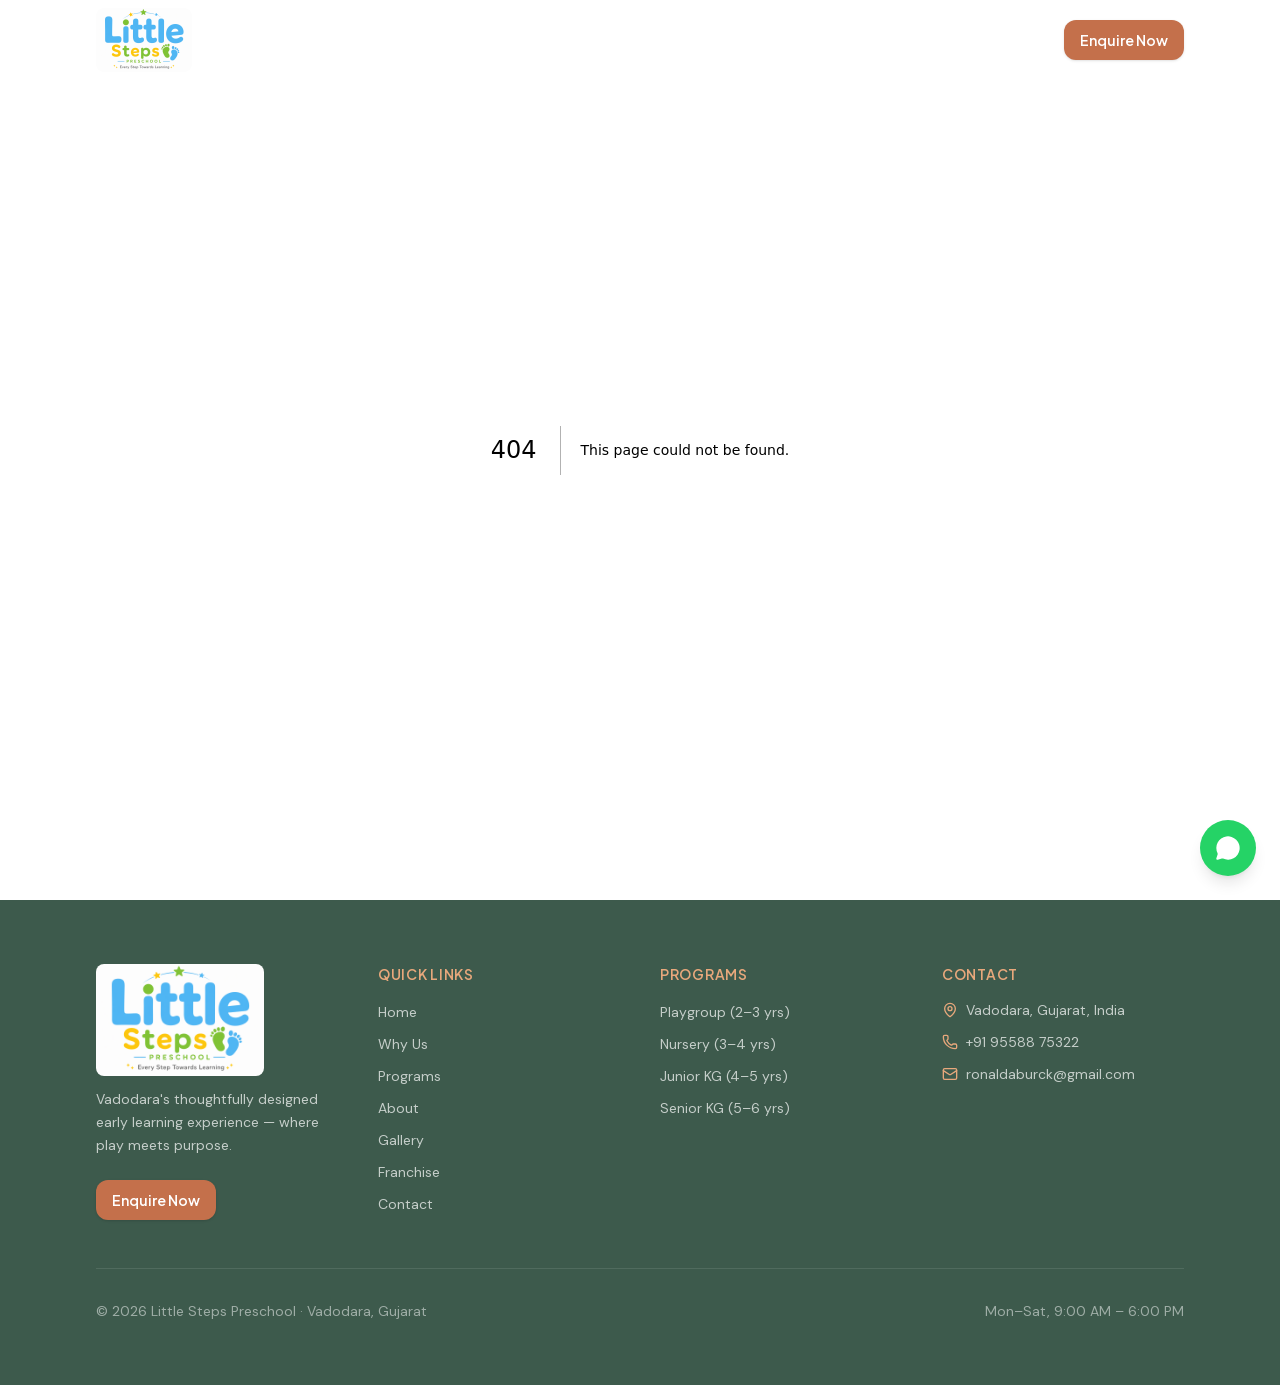
==== 404/index.html @ 7e593a02 "Initial commit" ====
<!DOCTYPE html><html lang="en-IN" class="fraunces_17a0dd88-module__ssbtvq__variable dm_sans_423a29f3-module__rloEhq__variable plus_jakarta_sans_2dc584d7-module__QfGPyW__variable scroll-smooth"><head><meta charSet="utf-8"/><meta name="viewport" content="width=device-width, initial-scale=1"/><link rel="preload" as="image" href="/images/brand/logo-full.png" fetchPriority="high"/><link rel="stylesheet" href="/_next/static/chunks/2g18uvmetubva.css" data-precedence="next"/><link rel="preload" as="script" fetchPriority="low" href="/_next/static/chunks/1jq4o6yq14o4c.js"/><script src="/_next/static/chunks/2imbn557mdp29.js" async=""></script><script src="/_next/static/chunks/3n7dm2ojtyzwn.js" async=""></script><script src="/_next/static/chunks/turbopack-0_ef9nardpfaq.js" async=""></script><script src="/_next/static/chunks/342ohno5mhzrk.js" async=""></script><script src="/_next/static/chunks/158myu8e_yme3.js" async=""></script><title>404: This page could not be found.</title><meta name="robots" content="noindex"/><meta name="next-size-adjust" content=""/><title>Little Steps Preschool Vadodara | Nursery &amp; Kindergarten</title><meta name="description" content="Little Steps Preschool in Vadodara offers play-based early learning for Playgroup to Sr. KG. Safe campus, caring educators. Enquire today or explore franchise opportunities in Gujarat."/><meta name="author" content="Little Steps Preschool"/><meta name="keywords" content="preschool in Vadodara,nursery school Vadodara,kindergarten Vadodara,early learning centre Vadodara,best preschool Vadodara,play school Vadodara,preschool franchise Gujarat,nursery franchise Vadodara,playgroup admission Vadodara,junior kg school Vadodara"/><meta name="robots" content="index, follow"/><meta property="og:title" content="Little Steps Preschool — Premium Early Learning in Vadodara"/><meta property="og:description" content="Little Steps Preschool in Vadodara offers play-based early learning for Playgroup to Sr. KG. Safe campus, caring educators. Enquire today or explore franchise opportunities in Gujarat."/><meta property="og:url" content="https://littlestepspreschool.in/"/><meta property="og:site_name" content="Little Steps Preschool"/><meta property="og:locale" content="en_IN"/><meta property="og:image" content="https://littlestepspreschool.in/images/og/og-image.png"/><meta property="og:image:width" content="1200"/><meta property="og:image:height" content="630"/><meta property="og:image:alt" content="Little Steps Preschool Vadodara"/><meta property="og:type" content="website"/><meta name="twitter:card" content="summary_large_image"/><meta name="twitter:title" content="Little Steps Preschool — Premium Early Learning in Vadodara"/><meta name="twitter:description" content="Play-based early learning in Vadodara for Playgroup to Sr. KG. Enquire today."/><meta name="twitter:image" content="https://littlestepspreschool.in/images/og/og-image.png"/><link rel="icon" href="/favicon.ico?favicon.2vob68tjqpejf.ico" sizes="256x256" type="image/x-icon"/><script src="/_next/static/chunks/0cz1d0mv5g_q7.js" noModule=""></script></head><body class="font-[family-name:var(--font-dm-sans)] antialiased"><div hidden=""><!--$--><!--/$--></div><script type="application/ld+json">{"@context":"https://schema.org","@graph":[{"@type":"EducationalOrganization","@id":"https://littlestepspreschool.in/#organization","name":"Little Steps Preschool","url":"https://littlestepspreschool.in","description":"Premium early learning in Vadodara for Playgroup to Sr. KG — nurturing curiosity, confidence, and care.","email":"ronaldaburck@gmail.com","telephone":"+91-9558875322","address":{"@type":"PostalAddress","addressLocality":"Vadodara","addressRegion":"Gujarat","addressCountry":"IN"},"areaServed":{"@type":"City","name":"Vadodara"}},{"@type":"LocalBusiness","@id":"https://littlestepspreschool.in/#localbusiness","name":"Little Steps Preschool","image":"https://littlestepspreschool.in/images/og/og-image.png","url":"https://littlestepspreschool.in","telephone":"+91-9558875322","email":"ronaldaburck@gmail.com","address":{"@type":"PostalAddress","addressLocality":"Vadodara","addressRegion":"Gujarat","addressCountry":"IN"},"openingHoursSpecification":{"@type":"OpeningHoursSpecification","dayOfWeek":["Monday","Tuesday","Wednesday","Thursday","Friday","Saturday"],"opens":"09:00","closes":"18:00"},"priceRange":"$$"},{"@type":"WebSite","@id":"https://littlestepspreschool.in/#website","url":"https://littlestepspreschool.in","name":"Little Steps Preschool","publisher":{"@id":"https://littlestepspreschool.in/#organization"}}]}</script><header class="fixed inset-x-0 top-0 z-50 transition-all duration-300 bg-transparent"><div class="section-container flex h-16 items-center justify-between sm:h-20"><button class="shrink-0" aria-label="Little Steps Preschool home"><img src="/images/brand/logo-full.png" alt="Little Steps Preschool — Every Step Towards Learning" class="rounded-lg object-contain h-12 w-auto max-w-[220px] sm:h-16 sm:max-w-[280px]" decoding="async" loading="eager" fetchPriority="high"/></button><nav class="hidden items-center gap-6 lg:flex" aria-label="Main navigation"><button class="font-button relative text-sm font-medium transition-colors after:absolute after:-bottom-1 after:left-0 after:h-0.5 after:w-0 after:bg-accent after:transition-all hover:after:w-full text-white/90 hover:text-white">Home</button><button class="font-button relative text-sm font-medium transition-colors after:absolute after:-bottom-1 after:left-0 after:h-0.5 after:w-0 after:bg-accent after:transition-all hover:after:w-full text-white/90 hover:text-white">Why Us</button><button class="font-button relative text-sm font-medium transition-colors after:absolute after:-bottom-1 after:left-0 after:h-0.5 after:w-0 after:bg-accent after:transition-all hover:after:w-full text-white/90 hover:text-white">Programs</button><button class="font-button relative text-sm font-medium transition-colors after:absolute after:-bottom-1 after:left-0 after:h-0.5 after:w-0 after:bg-accent after:transition-all hover:after:w-full text-white/90 hover:text-white">About</button><button class="font-button relative text-sm font-medium transition-colors after:absolute after:-bottom-1 after:left-0 after:h-0.5 after:w-0 after:bg-accent after:transition-all hover:after:w-full text-white/90 hover:text-white">Gallery</button><button class="font-button relative text-sm font-medium transition-colors after:absolute after:-bottom-1 after:left-0 after:h-0.5 after:w-0 after:bg-accent after:transition-all hover:after:w-full text-white/90 hover:text-white">Franchise</button><button class="font-button relative text-sm font-medium transition-colors after:absolute after:-bottom-1 after:left-0 after:h-0.5 after:w-0 after:bg-accent after:transition-all hover:after:w-full text-white/90 hover:text-white">Contact</button></nav><div class="hidden items-center gap-4 lg:flex"><a href="tel:9558875322" class="flex items-center gap-2 text-sm font-medium transition-colors text-white"><svg xmlns="http://www.w3.org/2000/svg" width="24" height="24" viewBox="0 0 24 24" fill="none" stroke="currentColor" stroke-width="2" stroke-linecap="round" stroke-linejoin="round" class="lucide lucide-phone h-4 w-4" aria-hidden="true"><path d="M13.832 16.568a1 1 0 0 0 1.213-.303l.355-.465A2 2 0 0 1 17 15h3a2 2 0 0 1 2 2v3a2 2 0 0 1-2 2A18 18 0 0 1 2 4a2 2 0 0 1 2-2h3a2 2 0 0 1 2 2v3a2 2 0 0 1-.8 1.6l-.468.351a1 1 0 0 0-.292 1.233 14 14 0 0 0 6.392 6.384"></path></svg>+91 95588 75322</a><button class="font-button inline-flex items-center justify-center gap-2 rounded-xl font-semibold transition-all duration-200 disabled:cursor-not-allowed disabled:opacity-60 bg-accent text-white hover:bg-[#b06342] active:scale-[0.98] shadow-sm min-h-10 px-4 py-2 text-sm">Enquire Now</button></div><button class="rounded-lg p-2 lg:hidden text-white" aria-label="Open menu"><svg xmlns="http://www.w3.org/2000/svg" width="24" height="24" viewBox="0 0 24 24" fill="none" stroke="currentColor" stroke-width="2" stroke-linecap="round" stroke-linejoin="round" class="lucide lucide-menu h-6 w-6" aria-hidden="true"><path d="M4 5h16"></path><path d="M4 12h16"></path><path d="M4 19h16"></path></svg></button></div></header><main><div style="font-family:system-ui,&quot;Segoe UI&quot;,Roboto,Helvetica,Arial,sans-serif,&quot;Apple Color Emoji&quot;,&quot;Segoe UI Emoji&quot;;height:100vh;text-align:center;display:flex;flex-direction:column;align-items:center;justify-content:center"><div><style>body{color:#000;background:#fff;margin:0}.next-error-h1{border-right:1px solid rgba(0,0,0,.3)}@media (prefers-color-scheme:dark){body{color:#fff;background:#000}.next-error-h1{border-right:1px solid rgba(255,255,255,.3)}}</style><h1 class="next-error-h1" style="display:inline-block;margin:0 20px 0 0;padding:0 23px 0 0;font-size:24px;font-weight:500;vertical-align:top;line-height:49px">404</h1><div style="display:inline-block"><h2 style="font-size:14px;font-weight:400;line-height:49px;margin:0">This page could not be found.</h2></div></div></div><!--$--><!--/$--></main><footer class="bg-primary-dark text-white"><div class="section-container py-16"><div class="grid gap-10 sm:grid-cols-2 lg:grid-cols-4"><div><img src="/images/brand/logo-full.png" alt="Little Steps Preschool — Every Step Towards Learning" class="rounded-lg object-contain h-24 w-auto max-w-[320px] sm:h-28" decoding="async" loading="lazy"/><p class="mt-3 text-sm leading-relaxed text-white/70">Vadodara&#x27;s thoughtfully designed early learning experience — where play meets purpose.</p><button class="font-button inline-flex items-center justify-center gap-2 rounded-xl font-semibold transition-all duration-200 disabled:cursor-not-allowed disabled:opacity-60 bg-accent text-white hover:bg-[#b06342] active:scale-[0.98] shadow-sm min-h-10 px-4 py-2 text-sm mt-6">Enquire Now</button></div><div><p class="font-button text-sm font-semibold uppercase tracking-wider text-accent-soft">Quick Links</p><ul class="mt-4 space-y-2"><li><button class="text-sm text-white/70 transition-colors hover:text-white">Home</button></li><li><button class="text-sm text-white/70 transition-colors hover:text-white">Why Us</button></li><li><button class="text-sm text-white/70 transition-colors hover:text-white">Programs</button></li><li><button class="text-sm text-white/70 transition-colors hover:text-white">About</button></li><li><button class="text-sm text-white/70 transition-colors hover:text-white">Gallery</button></li><li><button class="text-sm text-white/70 transition-colors hover:text-white">Franchise</button></li><li><button class="text-sm text-white/70 transition-colors hover:text-white">Contact</button></li></ul></div><div><p class="font-button text-sm font-semibold uppercase tracking-wider text-accent-soft">Programs</p><ul class="mt-4 space-y-2"><li><button class="text-sm text-white/70 transition-colors hover:text-white">Playgroup<!-- --> (<!-- -->2–3 yrs<!-- -->)</button></li><li><button class="text-sm text-white/70 transition-colors hover:text-white">Nursery<!-- --> (<!-- -->3–4 yrs<!-- -->)</button></li><li><button class="text-sm text-white/70 transition-colors hover:text-white">Junior KG<!-- --> (<!-- -->4–5 yrs<!-- -->)</button></li><li><button class="text-sm text-white/70 transition-colors hover:text-white">Senior KG<!-- --> (<!-- -->5–6 yrs<!-- -->)</button></li></ul></div><div><p class="font-button text-sm font-semibold uppercase tracking-wider text-accent-soft">Contact</p><ul class="mt-4 space-y-3"><li class="flex items-start gap-2 text-sm text-white/70"><svg xmlns="http://www.w3.org/2000/svg" width="24" height="24" viewBox="0 0 24 24" fill="none" stroke="currentColor" stroke-width="2" stroke-linecap="round" stroke-linejoin="round" class="lucide lucide-map-pin mt-0.5 h-4 w-4 shrink-0 text-accent-soft" aria-hidden="true"><path d="M20 10c0 4.993-5.539 10.193-7.399 11.799a1 1 0 0 1-1.202 0C9.539 20.193 4 14.993 4 10a8 8 0 0 1 16 0"></path><circle cx="12" cy="10" r="3"></circle></svg>Vadodara, Gujarat, India</li><li><a href="tel:9558875322" class="flex items-center gap-2 text-sm text-white/70 transition-colors hover:text-white"><svg xmlns="http://www.w3.org/2000/svg" width="24" height="24" viewBox="0 0 24 24" fill="none" stroke="currentColor" stroke-width="2" stroke-linecap="round" stroke-linejoin="round" class="lucide lucide-phone h-4 w-4 shrink-0 text-accent-soft" aria-hidden="true"><path d="M13.832 16.568a1 1 0 0 0 1.213-.303l.355-.465A2 2 0 0 1 17 15h3a2 2 0 0 1 2 2v3a2 2 0 0 1-2 2A18 18 0 0 1 2 4a2 2 0 0 1 2-2h3a2 2 0 0 1 2 2v3a2 2 0 0 1-.8 1.6l-.468.351a1 1 0 0 0-.292 1.233 14 14 0 0 0 6.392 6.384"></path></svg>+91 95588 75322</a></li><li><a href="mailto:ronaldaburck@gmail.com" class="flex items-center gap-2 text-sm text-white/70 transition-colors hover:text-white"><svg xmlns="http://www.w3.org/2000/svg" width="24" height="24" viewBox="0 0 24 24" fill="none" stroke="currentColor" stroke-width="2" stroke-linecap="round" stroke-linejoin="round" class="lucide lucide-mail h-4 w-4 shrink-0 text-accent-soft" aria-hidden="true"><path d="m22 7-8.991 5.727a2 2 0 0 1-2.009 0L2 7"></path><rect x="2" y="4" width="20" height="16" rx="2"></rect></svg>ronaldaburck@gmail.com</a></li></ul></div></div><div class="mt-12 flex flex-col items-center justify-between gap-4 border-t border-white/10 pt-8 sm:flex-row"><p class="text-sm text-white/50">© <!-- -->2026<!-- --> <!-- -->Little Steps Preschool<!-- --> · Vadodara, Gujarat</p><p class="text-sm text-white/50">Mon–Sat, 9:00 AM – 6:00 PM</p></div></div></footer><a href="https://wa.me/919558875322" target="_blank" rel="noopener noreferrer" aria-label="Chat on WhatsApp" class="fixed bottom-6 right-6 z-50 flex h-14 w-14 items-center justify-center rounded-full bg-[#25D366] text-white shadow-lg transition-transform hover:scale-105 hover:shadow-xl"><svg xmlns="http://www.w3.org/2000/svg" width="24" height="24" viewBox="0 0 24 24" fill="white" stroke="currentColor" stroke-width="0" stroke-linecap="round" stroke-linejoin="round" class="lucide lucide-message-circle h-7 w-7" aria-hidden="true"><path d="M2.992 16.342a2 2 0 0 1 .094 1.167l-1.065 3.29a1 1 0 0 0 1.236 1.168l3.413-.998a2 2 0 0 1 1.099.092 10 10 0 1 0-4.777-4.719"></path></svg></a><script src="/_next/static/chunks/1jq4o6yq14o4c.js" id="_R_" async=""></script><script>(self.__next_f=self.__next_f||[]).push([0])</script><script>self.__next_f.push([1,"1:\"$Sreact.fragment\"\n3:I[93983,[\"/_next/static/chunks/342ohno5mhzrk.js\",\"/_next/static/chunks/158myu8e_yme3.js\"],\"Header\"]\n4:I[39756,[\"/_next/static/chunks/342ohno5mhzrk.js\",\"/_next/static/chunks/158myu8e_yme3.js\"],\"default\"]\n5:I[37457,[\"/_next/static/chunks/342ohno5mhzrk.js\",\"/_next/static/chunks/158myu8e_yme3.js\"],\"default\"]\n6:I[87392,[\"/_next/static/chunks/342ohno5mhzrk.js\",\"/_next/static/chunks/158myu8e_yme3.js\"],\"Footer\"]\n7:I[26175,[\"/_next/static/chunks/342ohno5mhzrk.js\",\"/_next/static/chunks/158myu8e_yme3.js\"],\"WhatsAppFab\"]\ne:I[68027,[\"/_next/static/chunks/342ohno5mhzrk.js\",\"/_next/static/chunks/158myu8e_yme3.js\"],\"default\",1]\n:HL[\"/_next/static/chunks/2g18uvmetubva.css\",\"style\"]\n2:T542,{\"@context\":\"https://schema.org\",\"@graph\":[{\"@type\":\"EducationalOrganization\",\"@id\":\"https://littlestepspreschool.in/#organization\",\"name\":\"Little Steps Preschool\",\"url\":\"https://littlestepspreschool.in\",\"description\":\"Premium early learning in Vadodara for Playgroup to Sr. KG — nurturing curiosity, confidence, and care.\",\"email\":\"ronaldaburck@gmail.com\",\"telephone\":\"+91-9558875322\",\"address\":{\"@type\":\"PostalAddress\",\"addressLocality\":\"Vadodara\",\"addressRegion\":\"Gujarat\",\"addressCountry\":\"IN\"},\"areaServed\":{\"@type\":\"City\",\"name\":\"Vadodara\"}},{\"@type\":\"LocalBusiness\",\"@id\":\"https://littlestepspreschool.in/#localbusiness\",\"name\":\"Little Steps Preschool\",\"image\":\"https://littlestepspreschool.in/images/og/og-image.png\",\"url\":\"https://littlestepspreschool.in\",\"telephone\":\"+91-9558875322\",\"email\":\"ronaldaburck@gmail.com\",\"address\":{\"@type\":\"PostalAddress\",\"addressLocality\":\"Vadodara\",\"addressRegion\":\"Gujarat\",\"addressCountry\":\"IN\"},\"openingHoursSpecification\":{\"@type\":\"OpeningHoursSpecification\",\"dayOfWeek\":[\"Monday\",\"Tuesday\",\"Wednesday\",\"Thursday\",\"Friday\",\"Saturday\"],\"opens\":\"09:00\",\"closes\":\"18:00\"},\"priceRange\":\"$$\"},{\"@type\":\"WebSite\",\"@id\":\"https://littlestepspreschool.in/#website\",\"url\":\"https://littlestepspreschool.in\",\"name\":\"Little Steps Preschool\",\"publisher\":{\"@id\":\"https://littlestepspreschool.in/#organization\"}}]}"])</script><script>self.__next_f.push([1,"0:{\"P\":null,\"c\":[\"\",\"_not-found\",\"\"],\"q\":\"\",\"i\":false,\"f\":[[[\"\",{\"children\":[\"/_not-found\",{\"children\":[\"__PAGE__\",{}]}]},\"$undefined\",\"$undefined\",16],[[\"$\",\"$1\",\"c\",{\"children\":[[[\"$\",\"link\",\"0\",{\"rel\":\"stylesheet\",\"href\":\"/_next/static/chunks/2g18uvmetubva.css\",\"precedence\":\"next\",\"crossOrigin\":\"$undefined\",\"nonce\":\"$undefined\"}],[\"$\",\"script\",\"script-0\",{\"src\":\"/_next/static/chunks/342ohno5mhzrk.js\",\"async\":true,\"nonce\":\"$undefined\"}],[\"$\",\"script\",\"script-1\",{\"src\":\"/_next/static/chunks/158myu8e_yme3.js\",\"async\":true,\"nonce\":\"$undefined\"}]],[\"$\",\"html\",null,{\"lang\":\"en-IN\",\"className\":\"fraunces_17a0dd88-module__ssbtvq__variable dm_sans_423a29f3-module__rloEhq__variable plus_jakarta_sans_2dc584d7-module__QfGPyW__variable scroll-smooth\",\"children\":[\"$\",\"body\",null,{\"className\":\"font-[family-name:var(--font-dm-sans)] antialiased\",\"children\":[[\"$\",\"script\",null,{\"type\":\"application/ld+json\",\"dangerouslySetInnerHTML\":{\"__html\":\"$2\"}}],[\"$\",\"$L3\",null,{}],[\"$\",\"main\",null,{\"children\":[\"$\",\"$L4\",null,{\"parallelRouterKey\":\"children\",\"error\":\"$undefined\",\"errorStyles\":\"$undefined\",\"errorScripts\":\"$undefined\",\"template\":[\"$\",\"$L5\",null,{}],\"templateStyles\":\"$undefined\",\"templateScripts\":\"$undefined\",\"notFound\":[[[\"$\",\"title\",null,{\"children\":\"404: This page could not be found.\"}],[\"$\",\"div\",null,{\"style\":{\"fontFamily\":\"system-ui,\\\"Segoe UI\\\",Roboto,Helvetica,Arial,sans-serif,\\\"Apple Color Emoji\\\",\\\"Segoe UI Emoji\\\"\",\"height\":\"100vh\",\"textAlign\":\"center\",\"display\":\"flex\",\"flexDirection\":\"column\",\"alignItems\":\"center\",\"justifyContent\":\"center\"},\"children\":[\"$\",\"div\",null,{\"children\":[[\"$\",\"style\",null,{\"dangerouslySetInnerHTML\":{\"__html\":\"body{color:#000;background:#fff;margin:0}.next-error-h1{border-right:1px solid rgba(0,0,0,.3)}@media (prefers-color-scheme:dark){body{color:#fff;background:#000}.next-error-h1{border-right:1px solid rgba(255,255,255,.3)}}\"}}],[\"$\",\"h1\",null,{\"className\":\"next-error-h1\",\"style\":{\"display\":\"inline-block\",\"margin\":\"0 20px 0 0\",\"padding\":\"0 23px 0 0\",\"fontSize\":24,\"fontWeight\":500,\"verticalAlign\":\"top\",\"lineHeight\":\"49px\"},\"children\":404}],[\"$\",\"div\",null,{\"style\":{\"display\":\"inline-block\"},\"children\":[\"$\",\"h2\",null,{\"style\":{\"fontSize\":14,\"fontWeight\":400,\"lineHeight\":\"49px\",\"margin\":0},\"children\":\"This page could not be found.\"}]}]]}]}]],[]],\"forbidden\":\"$undefined\",\"unauthorized\":\"$undefined\"}]}],[\"$\",\"$L6\",null,{}],[\"$\",\"$L7\",null,{}]]}]}]]}],{\"children\":[[\"$\",\"$1\",\"c\",{\"children\":[null,[\"$\",\"$L4\",null,{\"parallelRouterKey\":\"children\",\"error\":\"$undefined\",\"errorStyles\":\"$undefined\",\"errorScripts\":\"$undefined\",\"template\":[\"$\",\"$L5\",null,{}],\"templateStyles\":\"$undefined\",\"templateScripts\":\"$undefined\",\"notFound\":\"$undefined\",\"forbidden\":\"$undefined\",\"unauthorized\":\"$undefined\"}]]}],{\"children\":[[\"$\",\"$1\",\"c\",{\"children\":[[[\"$\",\"title\",null,{\"children\":\"404: This page could not be found.\"}],[\"$\",\"div\",null,{\"style\":\"$0:f:0:1:0:props:children:1:props:children:props:children:2:props:children:props:notFound:0:1:props:style\",\"children\":[\"$\",\"div\",null,{\"children\":[\"$L8\",\"$L9\",\"$La\"]}]}]],null,\"$Lb\"]}],{},null,false,null]},null,false,\"$@c\"]},null,false,null],\"$Ld\",false]],\"m\":\"$undefined\",\"G\":[\"$e\",[\"$Lf\"]],\"S\":true,\"h\":null,\"s\":\"$undefined\",\"l\":\"$undefined\",\"p\":\"$undefined\",\"d\":\"$undefined\",\"b\":\"AVJTWPAK3lLNCCNe3ng-6\"}\n"])</script><script>self.__next_f.push([1,"10:I[97367,[\"/_next/static/chunks/342ohno5mhzrk.js\",\"/_next/static/chunks/158myu8e_yme3.js\"],\"OutletBoundary\"]\n11:\"$Sreact.suspense\"\n14:I[97367,[\"/_next/static/chunks/342ohno5mhzrk.js\",\"/_next/static/chunks/158myu8e_yme3.js\"],\"ViewportBoundary\"]\n16:I[97367,[\"/_next/static/chunks/342ohno5mhzrk.js\",\"/_next/static/chunks/158myu8e_yme3.js\"],\"MetadataBoundary\"]\n8:[\"$\",\"style\",null,{\"dangerouslySetInnerHTML\":{\"__html\":\"body{color:#000;background:#fff;margin:0}.next-error-h1{border-right:1px solid rgba(0,0,0,.3)}@media (prefers-color-scheme:dark){body{color:#fff;background:#000}.next-error-h1{border-right:1px solid rgba(255,255,255,.3)}}\"}}]\n9:[\"$\",\"h1\",null,{\"className\":\"next-error-h1\",\"style\":\"$0:f:0:1:0:props:children:1:props:children:props:children:2:props:children:props:notFound:0:1:props:children:props:children:1:props:style\",\"children\":404}]\na:[\"$\",\"div\",null,{\"style\":\"$0:f:0:1:0:props:children:1:props:children:props:children:2:props:children:props:notFound:0:1:props:children:props:children:2:props:style\",\"children\":[\"$\",\"h2\",null,{\"style\":\"$0:f:0:1:0:props:children:1:props:children:props:children:2:props:children:props:notFound:0:1:props:children:props:children:2:props:children:props:style\",\"children\":\"This page could not be found.\"}]}]\nb:[\"$\",\"$L10\",null,{\"children\":[\"$\",\"$11\",null,{\"name\":\"Next.MetadataOutlet\",\"children\":\"$@12\"}]}]\n13:[]\nc:\"$W13\"\nd:[\"$\",\"$1\",\"h\",{\"children\":[[\"$\",\"meta\",null,{\"name\":\"robots\",\"content\":\"noindex\"}],[\"$\",\"$L14\",null,{\"children\":\"$L15\"}],[\"$\",\"div\",null,{\"hidden\":true,\"children\":[\"$\",\"$L16\",null,{\"children\":[\"$\",\"$11\",null,{\"name\":\"Next.Metadata\",\"children\":\"$L17\"}]}]}],[\"$\",\"meta\",null,{\"name\":\"next-size-adjust\",\"content\":\"\"}]]}]\nf:[\"$\",\"link\",\"0\",{\"rel\":\"stylesheet\",\"href\":\"/_next/static/chunks/2g18uvmetubva.css\",\"precedence\":\"next\",\"crossOrigin\":\"$undefined\",\"nonce\":\"$undefined\"}]\n"])</script><script>self.__next_f.push([1,"15:[[\"$\",\"meta\",\"0\",{\"charSet\":\"utf-8\"}],[\"$\",\"meta\",\"1\",{\"name\":\"viewport\",\"content\":\"width=device-width, initial-scale=1\"}]]\n"])</script><script>self.__next_f.push([1,"18:I[27201,[\"/_next/static/chunks/342ohno5mhzrk.js\",\"/_next/static/chunks/158myu8e_yme3.js\"],\"IconMark\"]\n12:null\n"])</script><script>self.__next_f.push([1,"17:[[\"$\",\"title\",\"0\",{\"children\":\"Little Steps Preschool Vadodara | Nursery \u0026 Kindergarten\"}],[\"$\",\"meta\",\"1\",{\"name\":\"description\",\"content\":\"Little Steps Preschool in Vadodara offers play-based early learning for Playgroup to Sr. KG. Safe campus, caring educators. Enquire today or explore franchise opportunities in Gujarat.\"}],[\"$\",\"meta\",\"2\",{\"name\":\"author\",\"content\":\"Little Steps Preschool\"}],[\"$\",\"meta\",\"3\",{\"name\":\"keywords\",\"content\":\"preschool in Vadodara,nursery school Vadodara,kindergarten Vadodara,early learning centre Vadodara,best preschool Vadodara,play school Vadodara,preschool franchise Gujarat,nursery franchise Vadodara,playgroup admission Vadodara,junior kg school Vadodara\"}],[\"$\",\"meta\",\"4\",{\"name\":\"robots\",\"content\":\"index, follow\"}],[\"$\",\"meta\",\"5\",{\"property\":\"og:title\",\"content\":\"Little Steps Preschool — Premium Early Learning in Vadodara\"}],[\"$\",\"meta\",\"6\",{\"property\":\"og:description\",\"content\":\"Little Steps Preschool in Vadodara offers play-based early learning for Playgroup to Sr. KG. Safe campus, caring educators. Enquire today or explore franchise opportunities in Gujarat.\"}],[\"$\",\"meta\",\"7\",{\"property\":\"og:url\",\"content\":\"https://littlestepspreschool.in/\"}],[\"$\",\"meta\",\"8\",{\"property\":\"og:site_name\",\"content\":\"Little Steps Preschool\"}],[\"$\",\"meta\",\"9\",{\"property\":\"og:locale\",\"content\":\"en_IN\"}],[\"$\",\"meta\",\"10\",{\"property\":\"og:image\",\"content\":\"https://littlestepspreschool.in/images/og/og-image.png\"}],[\"$\",\"meta\",\"11\",{\"property\":\"og:image:width\",\"content\":\"1200\"}],[\"$\",\"meta\",\"12\",{\"property\":\"og:image:height\",\"content\":\"630\"}],[\"$\",\"meta\",\"13\",{\"property\":\"og:image:alt\",\"content\":\"Little Steps Preschool Vadodara\"}],[\"$\",\"meta\",\"14\",{\"property\":\"og:type\",\"content\":\"website\"}],[\"$\",\"meta\",\"15\",{\"name\":\"twitter:card\",\"content\":\"summary_large_image\"}],[\"$\",\"meta\",\"16\",{\"name\":\"twitter:title\",\"content\":\"Little Steps Preschool — Premium Early Learning in Vadodara\"}],[\"$\",\"meta\",\"17\",{\"name\":\"twitter:description\",\"content\":\"Play-based early learning in Vadodara for Playgroup to Sr. KG. Enquire today.\"}],[\"$\",\"meta\",\"18\",{\"name\":\"twitter:image\",\"content\":\"https://littlestepspreschool.in/images/og/og-image.png\"}],[\"$\",\"link\",\"19\",{\"rel\":\"icon\",\"href\":\"/favicon.ico?favicon.2vob68tjqpejf.ico\",\"sizes\":\"256x256\",\"type\":\"image/x-icon\"}],[\"$\",\"$L18\",\"20\",{}]]\n"])</script></body></html>
---- _next/static/chunks/2g18uvmetubva.css ----
@font-face{font-family:Fraunces;font-style:normal;font-weight:600;font-display:swap;src:url(../media/1e219c03c996efbd-s.2qo5md4hn_gum.woff2)format("woff2");unicode-range:U+102-103,U+110-111,U+128-129,U+168-169,U+1A0-1A1,U+1AF-1B0,U+300-301,U+303-304,U+308-309,U+323,U+329,U+1EA0-1EF9,U+20AB}@font-face{font-family:Fraunces;font-style:normal;font-weight:600;font-display:swap;src:url(../media/b35b0dbffda7f2c4-s.1d9rlgtqyj_-l.woff2)format("woff2");unicode-range:U+100-2BA,U+2BD-2C5,U+2C7-2CC,U+2CE-2D7,U+2DD-2FF,U+304,U+308,U+329,U+1D00-1DBF,U+1E00-1E9F,U+1EF2-1EFF,U+2020,U+20A0-20AB,U+20AD-20C0,U+2113,U+2C60-2C7F,U+A720-A7FF}@font-face{font-family:Fraunces;font-style:normal;font-weight:600;font-display:swap;src:url(../media/03bda585a99c6450-s.p.32sris142tqlb.woff2)format("woff2");unicode-range:U+??,U+131,U+152-153,U+2BB-2BC,U+2C6,U+2DA,U+2DC,U+304,U+308,U+329,U+2000-206F,U+20AC,U+2122,U+2191,U+2193,U+2212,U+2215,U+FEFF,U+FFFD}@font-face{font-family:Fraunces;font-style:normal;font-weight:700;font-display:swap;src:url(../media/1e219c03c996efbd-s.2qo5md4hn_gum.woff2)format("woff2");unicode-range:U+102-103,U+110-111,U+128-129,U+168-169,U+1A0-1A1,U+1AF-1B0,U+300-301,U+303-304,U+308-309,U+323,U+329,U+1EA0-1EF9,U+20AB}@font-face{font-family:Fraunces;font-style:normal;font-weight:700;font-display:swap;src:url(../media/b35b0dbffda7f2c4-s.1d9rlgtqyj_-l.woff2)format("woff2");unicode-range:U+100-2BA,U+2BD-2C5,U+2C7-2CC,U+2CE-2D7,U+2DD-2FF,U+304,U+308,U+329,U+1D00-1DBF,U+1E00-1E9F,U+1EF2-1EFF,U+2020,U+20A0-20AB,U+20AD-20C0,U+2113,U+2C60-2C7F,U+A720-A7FF}@font-face{font-family:Fraunces;font-style:normal;font-weight:700;font-display:swap;src:url(../media/03bda585a99c6450-s.p.32sris142tqlb.woff2)format("woff2");unicode-range:U+??,U+131,U+152-153,U+2BB-2BC,U+2C6,U+2DA,U+2DC,U+304,U+308,U+329,U+2000-206F,U+20AC,U+2122,U+2191,U+2193,U+2212,U+2215,U+FEFF,U+FFFD}@font-face{font-family:Fraunces Fallback;src:local(Times New Roman);ascent-override:84.71%;descent-override:22.09%;line-gap-override:0.0%;size-adjust:115.45%}.fraunces_17a0dd88-module__ssbtvq__className{font-family:Fraunces,Fraunces Fallback;font-style:normal}.fraunces_17a0dd88-module__ssbtvq__variable{--font-fraunces:"Fraunces", "Fraunces Fallback"}
@font-face{font-family:DM Sans;font-style:normal;font-weight:400;font-display:swap;src:url(../media/c3cb240f9c892514-s.3z_x6eowsw16y.woff2)format("woff2");unicode-range:U+100-2BA,U+2BD-2C5,U+2C7-2CC,U+2CE-2D7,U+2DD-2FF,U+304,U+308,U+329,U+1D00-1DBF,U+1E00-1E9F,U+1EF2-1EFF,U+2020,U+20A0-20AB,U+20AD-20C0,U+2113,U+2C60-2C7F,U+A720-A7FF}@font-face{font-family:DM Sans;font-style:normal;font-weight:400;font-display:swap;src:url(../media/5c285b27cdda1fe8-s.p.2_mbdogr7ni8i.woff2)format("woff2");unicode-range:U+??,U+131,U+152-153,U+2BB-2BC,U+2C6,U+2DA,U+2DC,U+304,U+308,U+329,U+2000-206F,U+20AC,U+2122,U+2191,U+2193,U+2212,U+2215,U+FEFF,U+FFFD}@font-face{font-family:DM Sans;font-style:normal;font-weight:500;font-display:swap;src:url(../media/c3cb240f9c892514-s.3z_x6eowsw16y.woff2)format("woff2");unicode-range:U+100-2BA,U+2BD-2C5,U+2C7-2CC,U+2CE-2D7,U+2DD-2FF,U+304,U+308,U+329,U+1D00-1DBF,U+1E00-1E9F,U+1EF2-1EFF,U+2020,U+20A0-20AB,U+20AD-20C0,U+2113,U+2C60-2C7F,U+A720-A7FF}@font-face{font-family:DM Sans;font-style:normal;font-weight:500;font-display:swap;src:url(../media/5c285b27cdda1fe8-s.p.2_mbdogr7ni8i.woff2)format("woff2");unicode-range:U+??,U+131,U+152-153,U+2BB-2BC,U+2C6,U+2DA,U+2DC,U+304,U+308,U+329,U+2000-206F,U+20AC,U+2122,U+2191,U+2193,U+2212,U+2215,U+FEFF,U+FFFD}@font-face{font-family:DM Sans Fallback;src:local(Arial);ascent-override:94.9%;descent-override:29.66%;line-gap-override:0.0%;size-adjust:104.53%}.dm_sans_423a29f3-module__rloEhq__className{font-family:DM Sans,DM Sans Fallback;font-style:normal}.dm_sans_423a29f3-module__rloEhq__variable{--font-dm-sans:"DM Sans", "DM Sans Fallback"}
@font-face{font-family:Plus Jakarta Sans;font-style:normal;font-weight:600;font-display:swap;src:url(../media/0b1dc8ddaa74ba49-s.0e__wj8580tc5.woff2)format("woff2");unicode-range:U+460-52F,U+1C80-1C8A,U+20B4,U+2DE0-2DFF,U+A640-A69F,U+FE2E-FE2F}@font-face{font-family:Plus Jakarta Sans;font-style:normal;font-weight:600;font-display:swap;src:url(../media/e629b5bc06499d58-s.10u7vx61f1ie7.woff2)format("woff2");unicode-range:U+102-103,U+110-111,U+128-129,U+168-169,U+1A0-1A1,U+1AF-1B0,U+300-301,U+303-304,U+308-309,U+323,U+329,U+1EA0-1EF9,U+20AB}@font-face{font-family:Plus Jakarta Sans;font-style:normal;font-weight:600;font-display:swap;src:url(../media/1a099d89ee94ee96-s.35a5cae5tspm2.woff2)format("woff2");unicode-range:U+100-2BA,U+2BD-2C5,U+2C7-2CC,U+2CE-2D7,U+2DD-2FF,U+304,U+308,U+329,U+1D00-1DBF,U+1E00-1E9F,U+1EF2-1EFF,U+2020,U+20A0-20AB,U+20AD-20C0,U+2113,U+2C60-2C7F,U+A720-A7FF}@font-face{font-family:Plus Jakarta Sans;font-style:normal;font-weight:600;font-display:swap;src:url(../media/fba5a26ea33df6a3-s.p.18rizl4rsrl42.woff2)format("woff2");unicode-range:U+??,U+131,U+152-153,U+2BB-2BC,U+2C6,U+2DA,U+2DC,U+304,U+308,U+329,U+2000-206F,U+20AC,U+2122,U+2191,U+2193,U+2212,U+2215,U+FEFF,U+FFFD}@font-face{font-family:Plus Jakarta Sans;font-style:normal;font-weight:700;font-display:swap;src:url(../media/0b1dc8ddaa74ba49-s.0e__wj8580tc5.woff2)format("woff2");unicode-range:U+460-52F,U+1C80-1C8A,U+20B4,U+2DE0-2DFF,U+A640-A69F,U+FE2E-FE2F}@font-face{font-family:Plus Jakarta Sans;font-style:normal;font-weight:700;font-display:swap;src:url(../media/e629b5bc06499d58-s.10u7vx61f1ie7.woff2)format("woff2");unicode-range:U+102-103,U+110-111,U+128-129,U+168-169,U+1A0-1A1,U+1AF-1B0,U+300-301,U+303-304,U+308-309,U+323,U+329,U+1EA0-1EF9,U+20AB}@font-face{font-family:Plus Jakarta Sans;font-style:normal;font-weight:700;font-display:swap;src:url(../media/1a099d89ee94ee96-s.35a5cae5tspm2.woff2)format("woff2");unicode-range:U+100-2BA,U+2BD-2C5,U+2C7-2CC,U+2CE-2D7,U+2DD-2FF,U+304,U+308,U+329,U+1D00-1DBF,U+1E00-1E9F,U+1EF2-1EFF,U+2020,U+20A0-20AB,U+20AD-20C0,U+2113,U+2C60-2C7F,U+A720-A7FF}@font-face{font-family:Plus Jakarta Sans;font-style:normal;font-weight:700;font-display:swap;src:url(../media/fba5a26ea33df6a3-s.p.18rizl4rsrl42.woff2)format("woff2");unicode-range:U+??,U+131,U+152-153,U+2BB-2BC,U+2C6,U+2DA,U+2DC,U+304,U+308,U+329,U+2000-206F,U+20AC,U+2122,U+2191,U+2193,U+2212,U+2215,U+FEFF,U+FFFD}@font-face{font-family:Plus Jakarta Sans Fallback;src:local(Arial);ascent-override:98.88%;descent-override:21.15%;line-gap-override:0.0%;size-adjust:104.98%}.plus_jakarta_sans_2dc584d7-module__QfGPyW__className{font-family:Plus Jakarta Sans,Plus Jakarta Sans Fallback;font-style:normal}.plus_jakarta_sans_2dc584d7-module__QfGPyW__variable{--font-plus-jakarta:"Plus Jakarta Sans", "Plus Jakarta Sans Fallback"}
@layer properties{@supports (((-webkit-hyphens:none)) and (not (margin-trim:inline))) or ((-moz-orient:inline) and (not (color:rgb(from red r g b)))){*,:before,:after,::backdrop{--tw-translate-x:0;--tw-translate-y:0;--tw-translate-z:0;--tw-rotate-x:initial;--tw-rotate-y:initial;--tw-rotate-z:initial;--tw-skew-x:initial;--tw-skew-y:initial;--tw-scroll-snap-strictness:proximity;--tw-space-y-reverse:0;--tw-border-style:solid;--tw-gradient-position:initial;--tw-gradient-from:#0000;--tw-gradient-via:#0000;--tw-gradient-to:#0000;--tw-gradient-stops:initial;--tw-gradient-via-stops:initial;--tw-gradient-from-position:0%;--tw-gradient-via-position:50%;--tw-gradient-to-position:100%;--tw-leading:initial;--tw-font-weight:initial;--tw-tracking:initial;--tw-shadow:0 0 #0000;--tw-shadow-color:initial;--tw-shadow-alpha:100%;--tw-inset-shadow:0 0 #0000;--tw-inset-shadow-color:initial;--tw-inset-shadow-alpha:100%;--tw-ring-color:initial;--tw-ring-shadow:0 0 #0000;--tw-inset-ring-color:initial;--tw-inset-ring-shadow:0 0 #0000;--tw-ring-inset:initial;--tw-ring-offset-width:0px;--tw-ring-offset-color:#fff;--tw-ring-offset-shadow:0 0 #0000;--tw-outline-style:solid;--tw-blur:initial;--tw-brightness:initial;--tw-contrast:initial;--tw-grayscale:initial;--tw-hue-rotate:initial;--tw-invert:initial;--tw-opacity:initial;--tw-saturate:initial;--tw-sepia:initial;--tw-drop-shadow:initial;--tw-drop-shadow-color:initial;--tw-drop-shadow-alpha:100%;--tw-drop-shadow-size:initial;--tw-backdrop-blur:initial;--tw-backdrop-brightness:initial;--tw-backdrop-contrast:initial;--tw-backdrop-grayscale:initial;--tw-backdrop-hue-rotate:initial;--tw-backdrop-invert:initial;--tw-backdrop-opacity:initial;--tw-backdrop-saturate:initial;--tw-backdrop-sepia:initial;--tw-duration:initial;--tw-ease:initial;--tw-scale-x:1;--tw-scale-y:1;--tw-scale-z:1;--tw-content:""}}}@layer theme{:root,:host{--font-sans:ui-sans-serif, system-ui, sans-serif, "Apple Color Emoji", "Segoe UI Emoji", "Segoe UI Symbol", "Noto Color Emoji";--font-mono:ui-monospace, SFMono-Regular, Menlo, Monaco, Consolas, "Liberation Mono", "Courier New", monospace;--color-red-50:#fef2f2;--color-red-600:#e40014;--color-black:#000;--color-white:#fff;--spacing:.25rem;--container-2xl:42rem;--container-4xl:56rem;--container-6xl:72rem;--text-xs:.75rem;--text-xs--line-height:calc(1 / .75);--text-sm:.875rem;--text-sm--line-height:calc(1.25 / .875);--text-base:1rem;--text-base--line-height:calc(1.5 / 1);--text-lg:1.125rem;--text-lg--line-height:calc(1.75 / 1.125);--text-xl:1.25rem;--text-xl--line-height:calc(1.75 / 1.25);--text-2xl:1.5rem;--text-2xl--line-height:calc(2 / 1.5);--text-3xl:1.875rem;--text-3xl--line-height:calc(2.25 / 1.875);--text-4xl:2.25rem;--text-4xl--line-height:calc(2.5 / 2.25);--text-5xl:3rem;--text-5xl--line-height:1;--text-6xl:3.75rem;--text-6xl--line-height:1;--font-weight-medium:500;--font-weight-semibold:600;--font-weight-bold:700;--tracking-tight:-.025em;--tracking-wider:.05em;--leading-tight:1.25;--leading-relaxed:1.625;--radius-lg:.5rem;--radius-xl:.75rem;--radius-2xl:1rem;--radius-3xl:1.5rem;--ease-in:cubic-bezier(.4, 0, 1, 1);--ease-out:cubic-bezier(0, 0, .2, 1);--ease-in-out:cubic-bezier(.4, 0, .2, 1);--animate-spin:spin 1s linear infinite;--blur-sm:8px;--blur-md:12px;--default-transition-duration:.15s;--default-transition-timing-function:cubic-bezier(.4, 0, .2, 1);--default-font-family:var(--font-sans);--default-mono-font-family:var(--font-mono);--color-primary:#5b8a72;--color-background:#fdfbf7;--color-card:#fff;--color-card-border:#e5e0d8;--color-text:#2c2c2c;--font-heading:var(--font-fraunces);--font-body:var(--font-dm-sans);--font-button:var(--font-plus-jakarta)}@supports (color:lab(0% 0 0)){:root,:host{--color-red-50:lab(96.5005% 4.18511 1.52329);--color-red-600:lab(48.4493% 77.4328 61.5452)}}}@layer base{*,:after,:before,::backdrop{box-sizing:border-box;border:0 solid;margin:0;padding:0}::file-selector-button{box-sizing:border-box;border:0 solid;margin:0;padding:0}html,:host{-webkit-text-size-adjust:100%;tab-size:4;line-height:1.5;font-family:var(--default-font-family,ui-sans-serif, system-ui, sans-serif, "Apple Color Emoji", "Segoe UI Emoji", "Segoe UI Symbol", "Noto Color Emoji");font-feature-settings:var(--default-font-feature-settings,normal);font-variation-settings:var(--default-font-variation-settings,normal);-webkit-tap-highlight-color:transparent}hr{height:0;color:inherit;border-top-width:1px}abbr:where([title]){-webkit-text-decoration:underline dotted;text-decoration:underline dotted}h1,h2,h3,h4,h5,h6{font-size:inherit;font-weight:inherit}a{color:inherit;-webkit-text-decoration:inherit;-webkit-text-decoration:inherit;-webkit-text-decoration:inherit;-webkit-text-decoration:inherit;text-decoration:inherit}b,strong{font-weight:bolder}code,kbd,samp,pre{font-family:var(--default-mono-font-family,ui-monospace, SFMono-Regular, Menlo, Monaco, Consolas, "Liberation Mono", "Courier New", monospace);font-feature-settings:var(--default-mono-font-feature-settings,normal);font-variation-settings:var(--default-mono-font-variation-settings,normal);font-size:1em}small{font-size:80%}sub,sup{vertical-align:baseline;font-size:75%;line-height:0;position:relative}sub{bottom:-.25em}sup{top:-.5em}table{text-indent:0;border-color:inherit;border-collapse:collapse}:-moz-focusring{outline:auto}progress{vertical-align:baseline}summary{display:list-item}ol,ul,menu{list-style:none}img,svg,video,canvas,audio,iframe,embed,object{vertical-align:middle;display:block}img,video{max-width:100%;height:auto}button,input,select,optgroup,textarea{font:inherit;font-feature-settings:inherit;font-variation-settings:inherit;letter-spacing:inherit;color:inherit;opacity:1;background-color:#0000;border-radius:0}::file-selector-button{font:inherit;font-feature-settings:inherit;font-variation-settings:inherit;letter-spacing:inherit;color:inherit;opacity:1;background-color:#0000;border-radius:0}:where(select:is([multiple],[size])) optgroup{font-weight:bolder}:where(select:is([multiple],[size])) optgroup option{padding-inline-start:20px}::file-selector-button{margin-inline-end:4px}::placeholder{opacity:1}@supports (not ((-webkit-appearance:-apple-pay-button))) or (contain-intrinsic-size:1px){::placeholder{color:currentColor}@supports (color:color-mix(in lab, red, red)){::placeholder{color:color-mix(in oklab, currentcolor 50%, transparent)}}}textarea{resize:vertical}::-webkit-search-decoration{-webkit-appearance:none}::-webkit-date-and-time-value{min-height:1lh;text-align:inherit}::-webkit-datetime-edit{display:inline-flex}::-webkit-datetime-edit-fields-wrapper{padding:0}::-webkit-datetime-edit{padding-block:0}::-webkit-datetime-edit-year-field{padding-block:0}::-webkit-datetime-edit-month-field{padding-block:0}::-webkit-datetime-edit-day-field{padding-block:0}::-webkit-datetime-edit-hour-field{padding-block:0}::-webkit-datetime-edit-minute-field{padding-block:0}::-webkit-datetime-edit-second-field{padding-block:0}::-webkit-datetime-edit-millisecond-field{padding-block:0}::-webkit-datetime-edit-meridiem-field{padding-block:0}::-webkit-calendar-picker-indicator{line-height:1}:-moz-ui-invalid{box-shadow:none}button,input:where([type=button],[type=reset],[type=submit]){appearance:button}::file-selector-button{appearance:button}::-webkit-inner-spin-button{height:auto}::-webkit-outer-spin-button{height:auto}[hidden]:where(:not([hidden=until-found])){display:none!important}}@layer components;@layer utilities{.visible{visibility:visible}.sr-only{clip-path:inset(50%);white-space:nowrap;border-width:0;width:1px;height:1px;margin:-1px;padding:0;position:absolute;overflow:hidden}.absolute{position:absolute}.fixed{position:fixed}.relative{position:relative}.static{position:static}.sticky{position:sticky}.inset-0{inset:calc(var(--spacing) * 0)}.inset-x-0{inset-inline:calc(var(--spacing) * 0)}.-top-4{top:calc(var(--spacing) * -4)}.top-0{top:calc(var(--spacing) * 0)}.top-1{top:calc(var(--spacing) * 1)}.top-4{top:calc(var(--spacing) * 4)}.-right-4{right:calc(var(--spacing) * -4)}.right-4{right:calc(var(--spacing) * 4)}.right-6{right:calc(var(--spacing) * 6)}.bottom-4{bottom:calc(var(--spacing) * 4)}.bottom-6{bottom:calc(var(--spacing) * 6)}.bottom-8{bottom:calc(var(--spacing) * 8)}.-left-5{left:calc(var(--spacing) * -5)}.left-1\/2{left:50%}.left-4{left:calc(var(--spacing) * 4)}.z-10{z-index:10}.z-50{z-index:50}.z-\[100\]{z-index:100}.mx-auto{margin-inline:auto}.mt-0\.5{margin-top:calc(var(--spacing) * .5)}.mt-1{margin-top:calc(var(--spacing) * 1)}.mt-2{margin-top:calc(var(--spacing) * 2)}.mt-3{margin-top:calc(var(--spacing) * 3)}.mt-4{margin-top:calc(var(--spacing) * 4)}.mt-6{margin-top:calc(var(--spacing) * 6)}.mt-8{margin-top:calc(var(--spacing) * 8)}.mt-10{margin-top:calc(var(--spacing) * 10)}.mt-12{margin-top:calc(var(--spacing) * 12)}.mt-16{margin-top:calc(var(--spacing) * 16)}.mb-1\.5{margin-bottom:calc(var(--spacing) * 1.5)}.mb-3{margin-bottom:calc(var(--spacing) * 3)}.mb-4{margin-bottom:calc(var(--spacing) * 4)}.mb-6{margin-bottom:calc(var(--spacing) * 6)}.mb-8{margin-bottom:calc(var(--spacing) * 8)}.mb-12{margin-bottom:calc(var(--spacing) * 12)}.block{display:block}.contents{display:contents}.flex{display:flex}.grid{display:grid}.hidden{display:none}.inline{display:inline}.inline-block{display:inline-block}.inline-flex{display:inline-flex}.aspect-\[4\/3\]{aspect-ratio:4/3}.h-2{height:calc(var(--spacing) * 2)}.h-4{height:calc(var(--spacing) * 4)}.h-5{height:calc(var(--spacing) * 5)}.h-6{height:calc(var(--spacing) * 6)}.h-7{height:calc(var(--spacing) * 7)}.h-8{height:calc(var(--spacing) * 8)}.h-10{height:calc(var(--spacing) * 10)}.h-11{height:calc(var(--spacing) * 11)}.h-12{height:calc(var(--spacing) * 12)}.h-14{height:calc(var(--spacing) * 14)}.h-16{height:calc(var(--spacing) * 16)}.h-20{height:calc(var(--spacing) * 20)}.h-24{height:calc(var(--spacing) * 24)}.h-full{height:100%}.max-h-\[85vh\]{max-height:85vh}.min-h-10{min-height:calc(var(--spacing) * 10)}.min-h-12{min-height:calc(var(--spacing) * 12)}.min-h-14{min-height:calc(var(--spacing) * 14)}.min-h-screen{min-height:100vh}.w-2{width:calc(var(--spacing) * 2)}.w-4{width:calc(var(--spacing) * 4)}.w-5{width:calc(var(--spacing) * 5)}.w-6{width:calc(var(--spacing) * 6)}.w-7{width:calc(var(--spacing) * 7)}.w-8{width:calc(var(--spacing) * 8)}.w-10{width:calc(var(--spacing) * 10)}.w-12{width:calc(var(--spacing) * 12)}.w-14{width:calc(var(--spacing) * 14)}.w-\[280px\]{width:280px}.w-auto{width:auto}.w-full{width:100%}.max-w-2xl{max-width:var(--container-2xl)}.max-w-4xl{max-width:var(--container-4xl)}.max-w-\[200px\]{max-width:200px}.max-w-\[220px\]{max-width:220px}.max-w-\[280px\]{max-width:280px}.max-w-\[320px\]{max-width:320px}.flex-1{flex:1}.shrink-0{flex-shrink:0}.grow{flex-grow:1}.-translate-x-1\/2{--tw-translate-x:calc(calc(1 / 2 * 100%) * -1);translate:var(--tw-translate-x) var(--tw-translate-y)}.transform{transform:var(--tw-rotate-x,) var(--tw-rotate-y,) var(--tw-rotate-z,) var(--tw-skew-x,) var(--tw-skew-y,)}.animate-spin{animation:var(--animate-spin)}.resize{resize:both}.resize-none{resize:none}.snap-x{scroll-snap-type:x var(--tw-scroll-snap-strictness)}.snap-mandatory{--tw-scroll-snap-strictness:mandatory}.snap-start{scroll-snap-align:start}.scroll-mt-20{scroll-margin-top:calc(var(--spacing) * 20)}.list-inside{list-style-position:inside}.list-disc{list-style-type:disc}.columns-2{columns:2}.break-inside-avoid{break-inside:avoid}.grid-cols-2{grid-template-columns:repeat(2,minmax(0,1fr))}.grid-cols-3{grid-template-columns:repeat(3,minmax(0,1fr))}.flex-col{flex-direction:column}.flex-wrap{flex-wrap:wrap}.items-center{align-items:center}.items-end{align-items:flex-end}.items-start{align-items:flex-start}.justify-between{justify-content:space-between}.justify-center{justify-content:center}.gap-1{gap:calc(var(--spacing) * 1)}.gap-2{gap:calc(var(--spacing) * 2)}.gap-3{gap:calc(var(--spacing) * 3)}.gap-4{gap:calc(var(--spacing) * 4)}.gap-6{gap:calc(var(--spacing) * 6)}.gap-8{gap:calc(var(--spacing) * 8)}.gap-10{gap:calc(var(--spacing) * 10)}.gap-12{gap:calc(var(--spacing) * 12)}:where(.space-y-0>:not(:last-child)){--tw-space-y-reverse:0;margin-block-start:calc(calc(var(--spacing) * 0) * var(--tw-space-y-reverse));margin-block-end:calc(calc(var(--spacing) * 0) * calc(1 - var(--tw-space-y-reverse)))}:where(.space-y-1>:not(:last-child)){--tw-space-y-reverse:0;margin-block-start:calc(calc(var(--spacing) * 1) * var(--tw-space-y-reverse));margin-block-end:calc(calc(var(--spacing) * 1) * calc(1 - var(--tw-space-y-reverse)))}:where(.space-y-2>:not(:last-child)){--tw-space-y-reverse:0;margin-block-start:calc(calc(var(--spacing) * 2) * var(--tw-space-y-reverse));margin-block-end:calc(calc(var(--spacing) * 2) * calc(1 - var(--tw-space-y-reverse)))}:where(.space-y-3>:not(:last-child)){--tw-space-y-reverse:0;margin-block-start:calc(calc(var(--spacing) * 3) * var(--tw-space-y-reverse));margin-block-end:calc(calc(var(--spacing) * 3) * calc(1 - var(--tw-space-y-reverse)))}:where(.space-y-4>:not(:last-child)){--tw-space-y-reverse:0;margin-block-start:calc(calc(var(--spacing) * 4) * var(--tw-space-y-reverse));margin-block-end:calc(calc(var(--spacing) * 4) * calc(1 - var(--tw-space-y-reverse)))}:where(.space-y-5>:not(:last-child)){--tw-space-y-reverse:0;margin-block-start:calc(calc(var(--spacing) * 5) * var(--tw-space-y-reverse));margin-block-end:calc(calc(var(--spacing) * 5) * calc(1 - var(--tw-space-y-reverse)))}:where(.space-y-6>:not(:last-child)){--tw-space-y-reverse:0;margin-block-start:calc(calc(var(--spacing) * 6) * var(--tw-space-y-reverse));margin-block-end:calc(calc(var(--spacing) * 6) * calc(1 - var(--tw-space-y-reverse)))}:where(.space-y-8>:not(:last-child)){--tw-space-y-reverse:0;margin-block-start:calc(calc(var(--spacing) * 8) * var(--tw-space-y-reverse));margin-block-end:calc(calc(var(--spacing) * 8) * calc(1 - var(--tw-space-y-reverse)))}.overflow-hidden{overflow:hidden}.overflow-x-auto{overflow-x:auto}.scroll-smooth{scroll-behavior:smooth}.rounded-2xl{border-radius:var(--radius-2xl)}.rounded-3xl{border-radius:var(--radius-3xl)}.rounded-full{border-radius:3.40282e38px}.rounded-lg{border-radius:var(--radius-lg)}.rounded-xl{border-radius:var(--radius-xl)}.border{border-style:var(--tw-border-style);border-width:1px}.border-2{border-style:var(--tw-border-style);border-width:2px}.border-t{border-top-style:var(--tw-border-style);border-top-width:1px}.border-b{border-bottom-style:var(--tw-border-style);border-bottom-width:1px}.border-l-4{border-left-style:var(--tw-border-style);border-left-width:4px}.border-accent{border-color:#c4704b}.border-card-border{border-color:#e5e0d8}.border-primary{border-color:#5b8a72}.border-primary\/20{border-color:#5b8a7233;border-color:lab(53.5652% -20.8249 7.58297/.2)}.border-white\/10{border-color:#ffffff1a}@supports (color:color-mix(in lab, red, red)){.border-white\/10{border-color:color-mix(in oklab, var(--color-white) 10%, transparent)}}.border-white\/25{border-color:#ffffff40}@supports (color:color-mix(in lab, red, red)){.border-white\/25{border-color:color-mix(in oklab, var(--color-white) 25%, transparent)}}.border-white\/80{border-color:#fffc}@supports (color:color-mix(in lab, red, red)){.border-white\/80{border-color:color-mix(in oklab, var(--color-white) 80%, transparent)}}.bg-\[\#25D366\]{background-color:#25d366}.bg-accent{background-color:#c4704b}.bg-accent-soft\/30{background-color:#e8a87c4d;background-color:lab(74.3477% 20.5332 32.5043/.3)}.bg-background{background-color:#fdfbf7}.bg-background-alt{background-color:#eef4f0}.bg-black\/90{background-color:#000000e6}@supports (color:color-mix(in lab, red, red)){.bg-black\/90{background-color:color-mix(in oklab, var(--color-black) 90%, transparent)}}.bg-primary{background-color:#5b8a72}.bg-primary-dark{background-color:#3d5a4c}.bg-primary\/5{background-color:#5b8a720d;background-color:lab(53.5652% -20.8249 7.58297/.05)}.bg-primary\/10{background-color:#5b8a721a;background-color:lab(53.5652% -20.8249 7.58297/.1)}.bg-primary\/30{background-color:#5b8a724d;background-color:lab(53.5652% -20.8249 7.58297/.3)}.bg-red-50{background-color:var(--color-red-50)}.bg-secondary{background-color:#f7f2ea}.bg-transparent{background-color:#0000}.bg-white{background-color:var(--color-white)}.bg-white\/5{background-color:#ffffff0d}@supports (color:color-mix(in lab, red, red)){.bg-white\/5{background-color:color-mix(in oklab, var(--color-white) 5%, transparent)}}.bg-white\/10{background-color:#ffffff1a}@supports (color:color-mix(in lab, red, red)){.bg-white\/10{background-color:color-mix(in oklab, var(--color-white) 10%, transparent)}}.bg-white\/15{background-color:#ffffff26}@supports (color:color-mix(in lab, red, red)){.bg-white\/15{background-color:color-mix(in oklab, var(--color-white) 15%, transparent)}}.bg-white\/95{background-color:#fffffff2}@supports (color:color-mix(in lab, red, red)){.bg-white\/95{background-color:color-mix(in oklab, var(--color-white) 95%, transparent)}}.bg-gradient-to-t{--tw-gradient-position:to top in oklab;background-image:linear-gradient(var(--tw-gradient-stops))}.from-primary-dark\/60{--tw-gradient-from:#3d5a4c99;--tw-gradient-stops:var(--tw-gradient-via-stops,var(--tw-gradient-position), var(--tw-gradient-from) var(--tw-gradient-from-position), var(--tw-gradient-to) var(--tw-gradient-to-position))}@supports (color:lab(0% 0 0)){.from-primary-dark\/60{--tw-gradient-from:lab(35.608% -13.8037 4.49904/.6)}}.from-primary-dark\/80{--tw-gradient-from:#3d5a4ccc;--tw-gradient-stops:var(--tw-gradient-via-stops,var(--tw-gradient-position), var(--tw-gradient-from) var(--tw-gradient-from-position), var(--tw-gradient-to) var(--tw-gradient-to-position))}@supports (color:lab(0% 0 0)){.from-primary-dark\/80{--tw-gradient-from:lab(35.608% -13.8037 4.49904/.8)}}.via-primary-dark\/20{--tw-gradient-via:#3d5a4c33;--tw-gradient-via-stops:var(--tw-gradient-position), var(--tw-gradient-from) var(--tw-gradient-from-position), var(--tw-gradient-via) var(--tw-gradient-via-position), var(--tw-gradient-to) var(--tw-gradient-to-position);--tw-gradient-stops:var(--tw-gradient-via-stops)}@supports (color:lab(0% 0 0)){.via-primary-dark\/20{--tw-gradient-via:lab(35.608% -13.8037 4.49904/.2)}}.to-transparent{--tw-gradient-to:transparent;--tw-gradient-stops:var(--tw-gradient-via-stops,var(--tw-gradient-position), var(--tw-gradient-from) var(--tw-gradient-from-position), var(--tw-gradient-to) var(--tw-gradient-to-position))}.fill-accent{fill:#c4704b}.object-contain{object-fit:contain}.object-cover{object-fit:cover}.p-2{padding:calc(var(--spacing) * 2)}.p-3{padding:calc(var(--spacing) * 3)}.p-4{padding:calc(var(--spacing) * 4)}.p-5{padding:calc(var(--spacing) * 5)}.p-6{padding:calc(var(--spacing) * 6)}.p-8{padding:calc(var(--spacing) * 8)}.px-3{padding-inline:calc(var(--spacing) * 3)}.px-4{padding-inline:calc(var(--spacing) * 4)}.px-6{padding-inline:calc(var(--spacing) * 6)}.px-8{padding-inline:calc(var(--spacing) * 8)}.py-1{padding-block:calc(var(--spacing) * 1)}.py-1\.5{padding-block:calc(var(--spacing) * 1.5)}.py-2{padding-block:calc(var(--spacing) * 2)}.py-3{padding-block:calc(var(--spacing) * 3)}.py-4{padding-block:calc(var(--spacing) * 4)}.py-8{padding-block:calc(var(--spacing) * 8)}.py-16{padding-block:calc(var(--spacing) * 16)}.py-20{padding-block:calc(var(--spacing) * 20)}.py-32{padding-block:calc(var(--spacing) * 32)}.pt-8{padding-top:calc(var(--spacing) * 8)}.pt-28{padding-top:calc(var(--spacing) * 28)}.pb-4{padding-bottom:calc(var(--spacing) * 4)}.pb-8{padding-bottom:calc(var(--spacing) * 8)}.pl-4{padding-left:calc(var(--spacing) * 4)}.pl-8{padding-left:calc(var(--spacing) * 8)}.text-center{text-align:center}.text-left{text-align:left}.font-\[family-name\:var\(--font-dm-sans\)\]{font-family:var(--font-dm-sans)}.font-button{font-family:var(--font-plus-jakarta)}.font-heading{font-family:var(--font-fraunces)}.text-2xl{font-size:var(--text-2xl);line-height:var(--tw-leading,var(--text-2xl--line-height))}.text-3xl{font-size:var(--text-3xl);line-height:var(--tw-leading,var(--text-3xl--line-height))}.text-4xl{font-size:var(--text-4xl);line-height:var(--tw-leading,var(--text-4xl--line-height))}.text-5xl{font-size:var(--text-5xl);line-height:var(--tw-leading,var(--text-5xl--line-height))}.text-base{font-size:var(--text-base);line-height:var(--tw-leading,var(--text-base--line-height))}.text-lg{font-size:var(--text-lg);line-height:var(--tw-leading,var(--text-lg--line-height))}.text-sm{font-size:var(--text-sm);line-height:var(--tw-leading,var(--text-sm--line-height))}.text-xl{font-size:var(--text-xl);line-height:var(--tw-leading,var(--text-xl--line-height))}.text-xs{font-size:var(--text-xs);line-height:var(--tw-leading,var(--text-xs--line-height))}.leading-none{--tw-leading:1;line-height:1}.leading-relaxed{--tw-leading:var(--leading-relaxed);line-height:var(--leading-relaxed)}.leading-tight{--tw-leading:var(--leading-tight);line-height:var(--leading-tight)}.font-bold{--tw-font-weight:var(--font-weight-bold);font-weight:var(--font-weight-bold)}.font-medium{--tw-font-weight:var(--font-weight-medium);font-weight:var(--font-weight-medium)}.font-semibold{--tw-font-weight:var(--font-weight-semibold);font-weight:var(--font-weight-semibold)}.tracking-tight{--tw-tracking:var(--tracking-tight);letter-spacing:var(--tracking-tight)}.tracking-wider{--tw-tracking:var(--tracking-wider);letter-spacing:var(--tracking-wider)}.text-accent{color:#c4704b}.text-accent-soft{color:#e8a87c}.text-primary{color:#5b8a72}.text-primary-dark{color:#3d5a4c}.text-primary\/10{color:#5b8a721a;color:lab(53.5652% -20.8249 7.58297/.1)}.text-red-600{color:var(--color-red-600)}.text-text{color:#2c2c2c}.text-text-muted{color:#6b6560}.text-white{color:var(--color-white)}.text-white\/50{color:#ffffff80}@supports (color:color-mix(in lab, red, red)){.text-white\/50{color:color-mix(in oklab, var(--color-white) 50%, transparent)}}.text-white\/60{color:#fff9}@supports (color:color-mix(in lab, red, red)){.text-white\/60{color:color-mix(in oklab, var(--color-white) 60%, transparent)}}.text-white\/70{color:#ffffffb3}@supports (color:color-mix(in lab, red, red)){.text-white\/70{color:color-mix(in oklab, var(--color-white) 70%, transparent)}}.text-white\/80{color:#fffc}@supports (color:color-mix(in lab, red, red)){.text-white\/80{color:color-mix(in oklab, var(--color-white) 80%, transparent)}}.text-white\/90{color:#ffffffe6}@supports (color:color-mix(in lab, red, red)){.text-white\/90{color:color-mix(in oklab, var(--color-white) 90%, transparent)}}.capitalize{text-transform:capitalize}.lowercase{text-transform:lowercase}.uppercase{text-transform:uppercase}.italic{font-style:italic}.antialiased{-webkit-font-smoothing:antialiased;-moz-osx-font-smoothing:grayscale}.opacity-0{opacity:0}.opacity-100{opacity:1}.shadow-lg{--tw-shadow:0 10px 15px -3px var(--tw-shadow-color,#0000001a), 0 4px 6px -4px var(--tw-shadow-color,#0000001a);box-shadow:var(--tw-inset-shadow), var(--tw-inset-ring-shadow), var(--tw-ring-offset-shadow), var(--tw-ring-shadow), var(--tw-shadow)}.shadow-sm{--tw-shadow:0 1px 3px 0 var(--tw-shadow-color,#0000001a), 0 1px 2px -1px var(--tw-shadow-color,#0000001a);box-shadow:var(--tw-inset-shadow), var(--tw-inset-ring-shadow), var(--tw-ring-offset-shadow), var(--tw-ring-shadow), var(--tw-shadow)}.outline{outline-style:var(--tw-outline-style);outline-width:1px}.blur{--tw-blur:blur(8px);filter:var(--tw-blur,) var(--tw-brightness,) var(--tw-contrast,) var(--tw-grayscale,) var(--tw-hue-rotate,) var(--tw-invert,) var(--tw-saturate,) var(--tw-sepia,) var(--tw-drop-shadow,)}.drop-shadow{--tw-drop-shadow-size:drop-shadow(0 1px 2px var(--tw-drop-shadow-color,#0000001a)) drop-shadow(0 1px 1px var(--tw-drop-shadow-color,#0000000f));--tw-drop-shadow:drop-shadow(0 1px 2px #0000001a) drop-shadow(0 1px 1px #0000000f);filter:var(--tw-blur,) var(--tw-brightness,) var(--tw-contrast,) var(--tw-grayscale,) var(--tw-hue-rotate,) var(--tw-invert,) var(--tw-saturate,) var(--tw-sepia,) var(--tw-drop-shadow,)}.filter{filter:var(--tw-blur,) var(--tw-brightness,) var(--tw-contrast,) var(--tw-grayscale,) var(--tw-hue-rotate,) var(--tw-invert,) var(--tw-saturate,) var(--tw-sepia,) var(--tw-drop-shadow,)}.backdrop-blur-md{--tw-backdrop-blur:blur(var(--blur-md));-webkit-backdrop-filter:var(--tw-backdrop-blur,) var(--tw-backdrop-brightness,) var(--tw-backdrop-contrast,) var(--tw-backdrop-grayscale,) var(--tw-backdrop-hue-rotate,) var(--tw-backdrop-invert,) var(--tw-backdrop-opacity,) var(--tw-backdrop-saturate,) var(--tw-backdrop-sepia,);backdrop-filter:var(--tw-backdrop-blur,) var(--tw-backdrop-brightness,) var(--tw-backdrop-contrast,) var(--tw-backdrop-grayscale,) var(--tw-backdrop-hue-rotate,) var(--tw-backdrop-invert,) var(--tw-backdrop-opacity,) var(--tw-backdrop-saturate,) var(--tw-backdrop-sepia,)}.backdrop-blur-sm{--tw-backdrop-blur:blur(var(--blur-sm));-webkit-backdrop-filter:var(--tw-backdrop-blur,) var(--tw-backdrop-brightness,) var(--tw-backdrop-contrast,) var(--tw-backdrop-grayscale,) var(--tw-backdrop-hue-rotate,) var(--tw-backdrop-invert,) var(--tw-backdrop-opacity,) var(--tw-backdrop-saturate,) var(--tw-backdrop-sepia,);backdrop-filter:var(--tw-backdrop-blur,) var(--tw-backdrop-brightness,) var(--tw-backdrop-contrast,) var(--tw-backdrop-grayscale,) var(--tw-backdrop-hue-rotate,) var(--tw-backdrop-invert,) var(--tw-backdrop-opacity,) var(--tw-backdrop-saturate,) var(--tw-backdrop-sepia,)}.transition{transition-property:color,background-color,border-color,outline-color,text-decoration-color,fill,stroke,--tw-gradient-from,--tw-gradient-via,--tw-gradient-to,opacity,box-shadow,transform,translate,scale,rotate,filter,-webkit-backdrop-filter,backdrop-filter,display,content-visibility,overlay,pointer-events;transition-timing-function:var(--tw-ease,var(--default-transition-timing-function));transition-duration:var(--tw-duration,var(--default-transition-duration))}.transition-all{transition-property:all;transition-timing-function:var(--tw-ease,var(--default-transition-timing-function));transition-duration:var(--tw-duration,var(--default-transition-duration))}.transition-colors{transition-property:color,background-color,border-color,outline-color,text-decoration-color,fill,stroke,--tw-gradient-from,--tw-gradient-via,--tw-gradient-to;transition-timing-function:var(--tw-ease,var(--default-transition-timing-function));transition-duration:var(--tw-duration,var(--default-transition-duration))}.transition-opacity{transition-property:opacity;transition-timing-function:var(--tw-ease,var(--default-transition-timing-function));transition-duration:var(--tw-duration,var(--default-transition-duration))}.transition-transform{transition-property:transform,translate,scale,rotate;transition-timing-function:var(--tw-ease,var(--default-transition-timing-function));transition-duration:var(--tw-duration,var(--default-transition-duration))}.duration-200{--tw-duration:.2s;transition-duration:.2s}.duration-300{--tw-duration:.3s;transition-duration:.3s}.ease-in{--tw-ease:var(--ease-in);transition-timing-function:var(--ease-in)}.ease-in-out{--tw-ease:var(--ease-in-out);transition-timing-function:var(--ease-in-out)}.ease-out{--tw-ease:var(--ease-out);transition-timing-function:var(--ease-out)}@media (hover:hover){.group-hover\:scale-105:is(:where(.group):hover *){--tw-scale-x:105%;--tw-scale-y:105%;--tw-scale-z:105%;scale:var(--tw-scale-x) var(--tw-scale-y)}.group-hover\:opacity-100:is(:where(.group):hover *){opacity:1}}.before\:absolute:before{content:var(--tw-content);position:absolute}.before\:top-2:before{content:var(--tw-content);top:calc(var(--spacing) * 2)}.before\:left-3:before{content:var(--tw-content);left:calc(var(--spacing) * 3)}.before\:h-\[calc\(100\%-16px\)\]:before{content:var(--tw-content);height:calc(100% - 16px)}.before\:w-0\.5:before{content:var(--tw-content);width:calc(var(--spacing) * .5)}.before\:bg-primary\/20:before{content:var(--tw-content);background-color:#5b8a7233;background-color:lab(53.5652% -20.8249 7.58297/.2)}.after\:absolute:after{content:var(--tw-content);position:absolute}.after\:-bottom-1:after{content:var(--tw-content);bottom:calc(var(--spacing) * -1)}.after\:left-0:after{content:var(--tw-content);left:calc(var(--spacing) * 0)}.after\:h-0\.5:after{content:var(--tw-content);height:calc(var(--spacing) * .5)}.after\:w-0:after{content:var(--tw-content);width:calc(var(--spacing) * 0)}.after\:bg-accent:after{content:var(--tw-content);background-color:#c4704b}.after\:transition-all:after{content:var(--tw-content);transition-property:all;transition-timing-function:var(--tw-ease,var(--default-transition-timing-function));transition-duration:var(--tw-duration,var(--default-transition-duration))}.last\:pb-0:last-child{padding-bottom:calc(var(--spacing) * 0)}@media (hover:hover){.hover\:scale-105:hover{--tw-scale-x:105%;--tw-scale-y:105%;--tw-scale-z:105%;scale:var(--tw-scale-x) var(--tw-scale-y)}.hover\:bg-\[\#b06342\]:hover{background-color:#b06342}.hover\:bg-primary-dark:hover{background-color:#3d5a4c}.hover\:bg-primary\/10:hover{background-color:#5b8a721a;background-color:lab(53.5652% -20.8249 7.58297/.1)}.hover\:bg-secondary:hover{background-color:#f7f2ea}.hover\:bg-white\/10:hover{background-color:#ffffff1a}@supports (color:color-mix(in lab, red, red)){.hover\:bg-white\/10:hover{background-color:color-mix(in oklab, var(--color-white) 10%, transparent)}}.hover\:bg-white\/20:hover{background-color:#fff3}@supports (color:color-mix(in lab, red, red)){.hover\:bg-white\/20:hover{background-color:color-mix(in oklab, var(--color-white) 20%, transparent)}}.hover\:text-primary:hover{color:#5b8a72}.hover\:text-primary-dark:hover{color:#3d5a4c}.hover\:text-white:hover{color:var(--color-white)}.hover\:shadow-xl:hover{--tw-shadow:0 20px 25px -5px var(--tw-shadow-color,#0000001a), 0 8px 10px -6px var(--tw-shadow-color,#0000001a);box-shadow:var(--tw-inset-shadow), var(--tw-inset-ring-shadow), var(--tw-ring-offset-shadow), var(--tw-ring-shadow), var(--tw-shadow)}.hover\:after\:w-full:hover:after{content:var(--tw-content);width:100%}}.active\:scale-\[0\.98\]:active{scale:.98}.disabled\:cursor-not-allowed:disabled{cursor:not-allowed}.disabled\:opacity-40:disabled{opacity:.4}.disabled\:opacity-60:disabled{opacity:.6}@media (min-width:40rem){.sm\:col-span-1{grid-column:span 1/span 1}.sm\:col-span-2{grid-column:span 2/span 2}.sm\:row-span-2{grid-row:span 2/span 2}.sm\:aspect-auto{aspect-ratio:auto}.sm\:h-14{height:calc(var(--spacing) * 14)}.sm\:h-16{height:calc(var(--spacing) * 16)}.sm\:h-20{height:calc(var(--spacing) * 20)}.sm\:h-24{height:calc(var(--spacing) * 24)}.sm\:h-28{height:calc(var(--spacing) * 28)}.sm\:min-h-\[200px\]{min-height:200px}.sm\:max-w-\[240px\]{max-width:240px}.sm\:max-w-\[280px\]{max-width:280px}.sm\:columns-3{columns:3}.sm\:grid-cols-2{grid-template-columns:repeat(2,minmax(0,1fr))}.sm\:grid-cols-3{grid-template-columns:repeat(3,minmax(0,1fr))}.sm\:grid-rows-2{grid-template-rows:repeat(2,minmax(0,1fr))}.sm\:flex-row{flex-direction:row}.sm\:flex-row-reverse{flex-direction:row-reverse}.sm\:items-center{align-items:center}.sm\:gap-12{gap:calc(var(--spacing) * 12)}.sm\:p-8{padding:calc(var(--spacing) * 8)}.sm\:py-28{padding-block:calc(var(--spacing) * 28)}.sm\:text-right{text-align:right}.sm\:text-4xl{font-size:var(--text-4xl);line-height:var(--tw-leading,var(--text-4xl--line-height))}.sm\:text-5xl{font-size:var(--text-5xl);line-height:var(--tw-leading,var(--text-5xl--line-height))}.sm\:text-base{font-size:var(--text-base);line-height:var(--tw-leading,var(--text-base--line-height))}.sm\:text-lg{font-size:var(--text-lg);line-height:var(--tw-leading,var(--text-lg--line-height))}.sm\:text-sm{font-size:var(--text-sm);line-height:var(--tw-leading,var(--text-sm--line-height))}.sm\:text-xl{font-size:var(--text-xl);line-height:var(--tw-leading,var(--text-xl--line-height))}}@media (min-width:64rem){.lg\:flex{display:flex}.lg\:grid{display:grid}.lg\:hidden{display:none}.lg\:w-auto{width:auto}.lg\:grid-cols-2{grid-template-columns:repeat(2,minmax(0,1fr))}.lg\:grid-cols-3{grid-template-columns:repeat(3,minmax(0,1fr))}.lg\:grid-cols-4{grid-template-columns:repeat(4,minmax(0,1fr))}.lg\:overflow-visible{overflow:visible}.lg\:pb-0{padding-bottom:calc(var(--spacing) * 0)}.lg\:text-6xl{font-size:var(--text-6xl);line-height:var(--tw-leading,var(--text-6xl--line-height))}}}:root{--color-primary:#5b8a72;--color-primary-dark:#3d5a4c;--color-secondary:#f7f2ea;--color-accent:#c4704b;--color-accent-soft:#e8a87c;--color-background:#fdfbf7;--color-background-alt:#eef4f0;--color-card:#fff;--color-card-border:#e5e0d8;--color-text:#2c2c2c;--color-text-muted:#6b6560;--shadow-card:0 4px 24px #3d5a4c14;--shadow-card-hover:0 8px 32px #3d5a4c1f}html{scroll-behavior:smooth}@media (prefers-reduced-motion:reduce){html{scroll-behavior:auto}*,:before,:after{transition-duration:.01ms!important;animation-duration:.01ms!important;animation-iteration-count:1!important}}body{background:var(--color-background);color:var(--color-text);font-family:var(--font-body), system-ui, sans-serif}section[id]{scroll-margin-top:5rem}.font-heading{font-family:var(--font-heading), Georgia, serif}.font-button{font-family:var(--font-button), system-ui, sans-serif}@keyframes ken-burns{0%{transform:scale(1)}to{transform:scale(1.05)}}.animate-ken-burns{animation:20s ease-in-out infinite alternate ken-burns}.section-container{width:100%;max-width:var(--container-6xl);padding-inline:calc(var(--spacing) * 4);margin-inline:auto}@media (min-width:40rem){.section-container{padding-inline:calc(var(--spacing) * 6)}}@media (min-width:64rem){.section-container{padding-inline:calc(var(--spacing) * 8)}}.card-base{background:var(--color-card);border:1px solid var(--color-card-border);box-shadow:var(--shadow-card);border-radius:16px;transition:transform .2s,box-shadow .2s}.card-base:hover{box-shadow:var(--shadow-card-hover);transform:translateY(-4px)}.hero-gradient{background:linear-gradient(135deg,#3d5a4cd9 0%,#5b8a728c 50%,#5b8a7240 100%)}.input-base{border-radius:var(--radius-xl);border-style:var(--tw-border-style);background-color:var(--color-white);width:100%;padding-inline:calc(var(--spacing) * 4);padding-block:calc(var(--spacing) * 3);font-size:var(--text-base);line-height:var(--tw-leading,var(--text-base--line-height));color:#2c2c2c;transition-property:color,background-color,border-color,outline-color,text-decoration-color,fill,stroke,--tw-gradient-from,--tw-gradient-via,--tw-gradient-to;transition-timing-function:var(--tw-ease,var(--default-transition-timing-function));transition-duration:var(--tw-duration,var(--default-transition-duration));--tw-outline-style:none;border-width:1px;border-color:#e5e0d8;outline-style:none}.input-base:focus{border-color:var(--color-primary);box-shadow:0 0 0 3px #5b8a4c26}.input-error{border-color:#dc2626}.blob-mask{clip-path:polygon(0 0,100% 0,100% 85%,85% 100%,0 100%);border-radius:24px}.dot-grid{background-image:radial-gradient(circle,#ffffff14 1px,#0000 1px);background-size:24px 24px}@property --tw-translate-x{syntax:"*";inherits:false;initial-value:0}@property --tw-translate-y{syntax:"*";inherits:false;initial-value:0}@property --tw-translate-z{syntax:"*";inherits:false;initial-value:0}@property --tw-rotate-x{syntax:"*";inherits:false}@property --tw-rotate-y{syntax:"*";inherits:false}@property --tw-rotate-z{syntax:"*";inherits:false}@property --tw-skew-x{syntax:"*";inherits:false}@property --tw-skew-y{syntax:"*";inherits:false}@property --tw-scroll-snap-strictness{syntax:"*";inherits:false;initial-value:proximity}@property --tw-space-y-reverse{syntax:"*";inherits:false;initial-value:0}@property --tw-border-style{syntax:"*";inherits:false;initial-value:solid}@property --tw-gradient-position{syntax:"*";inherits:false}@property --tw-gradient-from{syntax:"<color>";inherits:false;initial-value:#0000}@property --tw-gradient-via{syntax:"<color>";inherits:false;initial-value:#0000}@property --tw-gradient-to{syntax:"<color>";inherits:false;initial-value:#0000}@property --tw-gradient-stops{syntax:"*";inherits:false}@property --tw-gradient-via-stops{syntax:"*";inherits:false}@property --tw-gradient-from-position{syntax:"<length-percentage>";inherits:false;initial-value:0%}@property --tw-gradient-via-position{syntax:"<length-percentage>";inherits:false;initial-value:50%}@property --tw-gradient-to-position{syntax:"<length-percentage>";inherits:false;initial-value:100%}@property --tw-leading{syntax:"*";inherits:false}@property --tw-font-weight{syntax:"*";inherits:false}@property --tw-tracking{syntax:"*";inherits:false}@property --tw-shadow{syntax:"*";inherits:false;initial-value:0 0 #0000}@property --tw-shadow-color{syntax:"*";inherits:false}@property --tw-shadow-alpha{syntax:"<percentage>";inherits:false;initial-value:100%}@property --tw-inset-shadow{syntax:"*";inherits:false;initial-value:0 0 #0000}@property --tw-inset-shadow-color{syntax:"*";inherits:false}@property --tw-inset-shadow-alpha{syntax:"<percentage>";inherits:false;initial-value:100%}@property --tw-ring-color{syntax:"*";inherits:false}@property --tw-ring-shadow{syntax:"*";inherits:false;initial-value:0 0 #0000}@property --tw-inset-ring-color{syntax:"*";inherits:false}@property --tw-inset-ring-shadow{syntax:"*";inherits:false;initial-value:0 0 #0000}@property --tw-ring-inset{syntax:"*";inherits:false}@property --tw-ring-offset-width{syntax:"<length>";inherits:false;initial-value:0}@property --tw-ring-offset-color{syntax:"*";inherits:false;initial-value:#fff}@property --tw-ring-offset-shadow{syntax:"*";inherits:false;initial-value:0 0 #0000}@property --tw-outline-style{syntax:"*";inherits:false;initial-value:solid}@property --tw-blur{syntax:"*";inherits:false}@property --tw-brightness{syntax:"*";inherits:false}@property --tw-contrast{syntax:"*";inherits:false}@property --tw-grayscale{syntax:"*";inherits:false}@property --tw-hue-rotate{syntax:"*";inherits:false}@property --tw-invert{syntax:"*";inherits:false}@property --tw-opacity{syntax:"*";inherits:false}@property --tw-saturate{syntax:"*";inherits:false}@property --tw-sepia{syntax:"*";inherits:false}@property --tw-drop-shadow{syntax:"*";inherits:false}@property --tw-drop-shadow-color{syntax:"*";inherits:false}@property --tw-drop-shadow-alpha{syntax:"<percentage>";inherits:false;initial-value:100%}@property --tw-drop-shadow-size{syntax:"*";inherits:false}@property --tw-backdrop-blur{syntax:"*";inherits:false}@property --tw-backdrop-brightness{syntax:"*";inherits:false}@property --tw-backdrop-contrast{syntax:"*";inherits:false}@property --tw-backdrop-grayscale{syntax:"*";inherits:false}@property --tw-backdrop-hue-rotate{syntax:"*";inherits:false}@property --tw-backdrop-invert{syntax:"*";inherits:false}@property --tw-backdrop-opacity{syntax:"*";inherits:false}@property --tw-backdrop-saturate{syntax:"*";inherits:false}@property --tw-backdrop-sepia{syntax:"*";inherits:false}@property --tw-duration{syntax:"*";inherits:false}@property --tw-ease{syntax:"*";inherits:false}@property --tw-scale-x{syntax:"*";inherits:false;initial-value:1}@property --tw-scale-y{syntax:"*";inherits:false;initial-value:1}@property --tw-scale-z{syntax:"*";inherits:false;initial-value:1}@property --tw-content{syntax:"*";inherits:false;initial-value:""}@keyframes spin{to{transform:rotate(360deg)}}
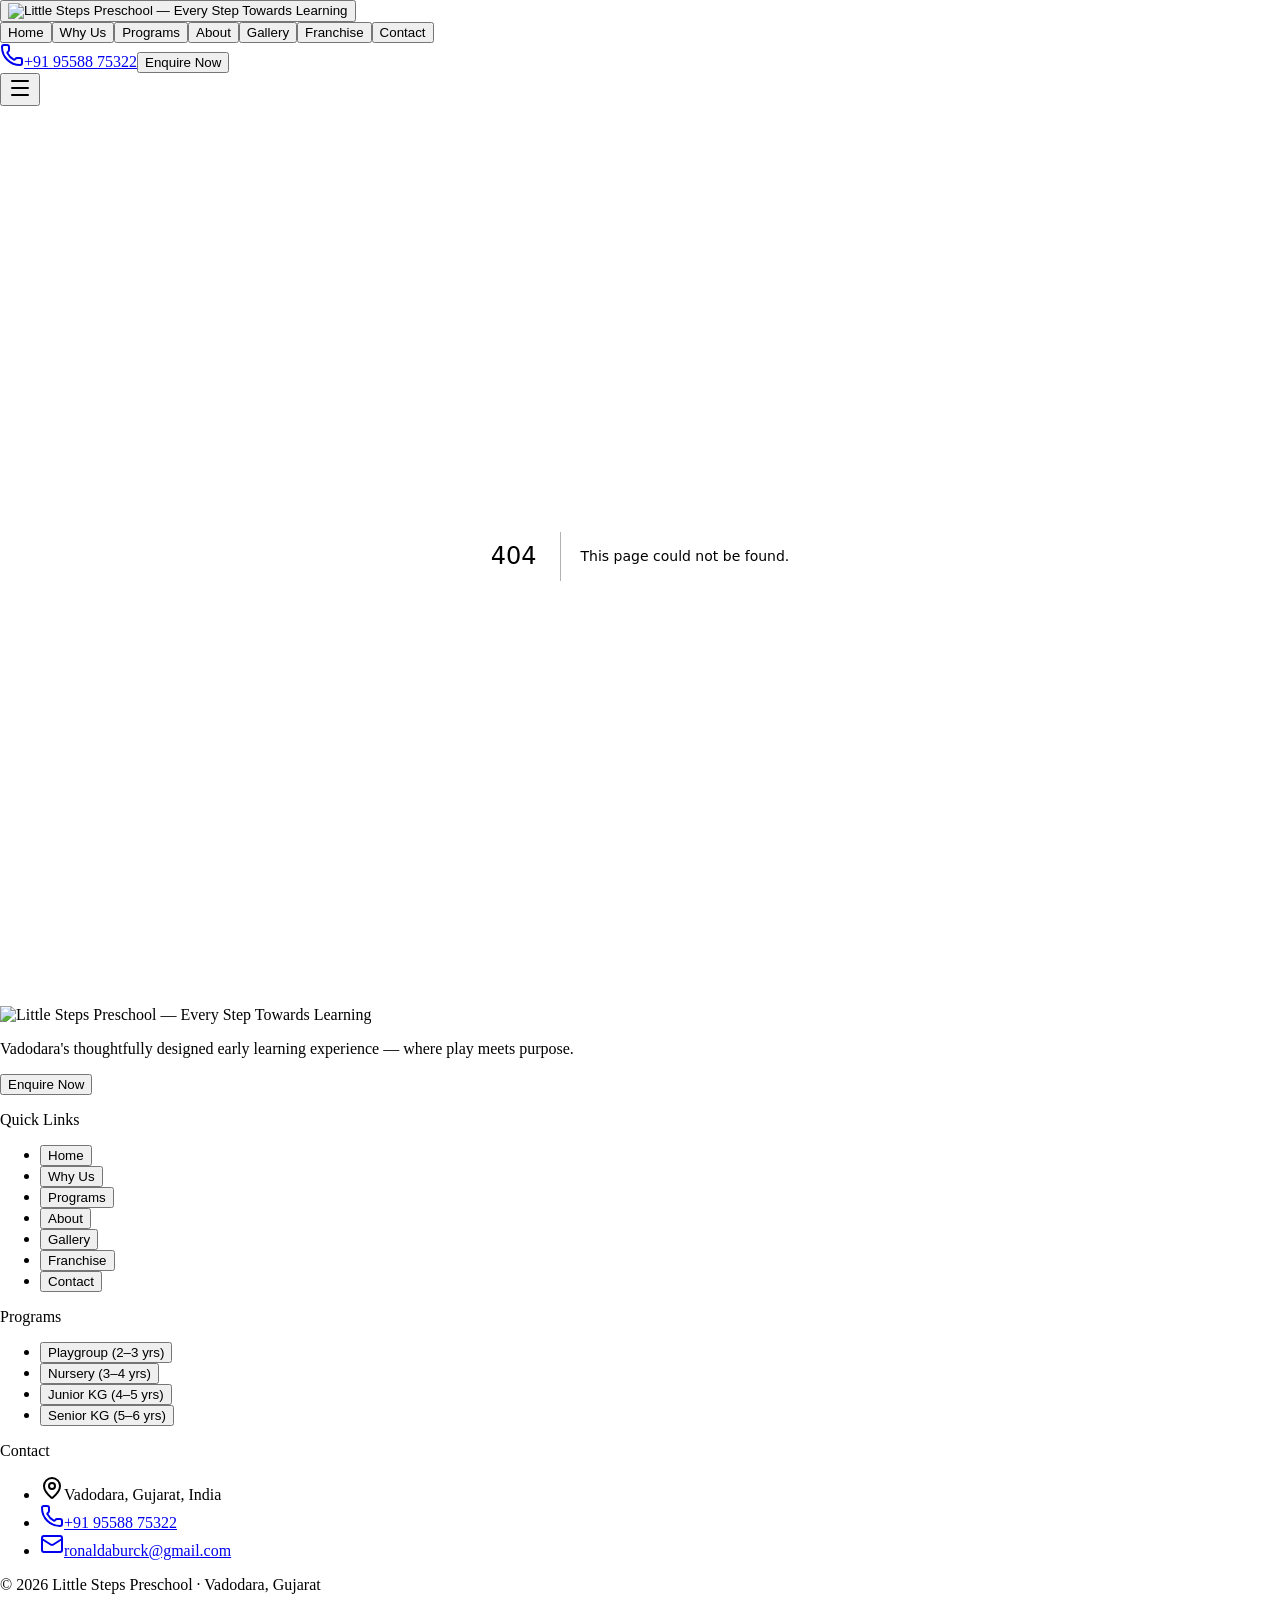
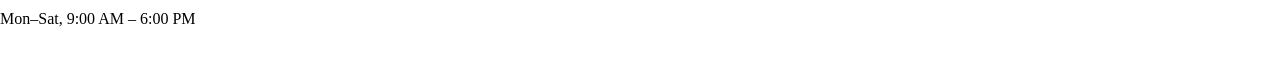
==== commit 02082739: "Updated homepage and images" ====
--- a/404/index.html
+++ b/404/index.html
@@ -1 +1 @@
-<!DOCTYPE html><html lang="en-IN" class="fraunces_17a0dd88-module__ssbtvq__variable dm_sans_423a29f3-module__rloEhq__variable plus_jakarta_sans_2dc584d7-module__QfGPyW__variable scroll-smooth"><head><meta charSet="utf-8"/><meta name="viewport" content="width=device-width, initial-scale=1"/><link rel="preload" as="image" href="/images/brand/logo-full.png" fetchPriority="high"/><link rel="stylesheet" href="/_next/static/chunks/2g18uvmetubva.css" data-precedence="next"/><link rel="preload" as="script" fetchPriority="low" href="/_next/static/chunks/1jq4o6yq14o4c.js"/><script src="/_next/static/chunks/2imbn557mdp29.js" async=""></script><script src="/_next/static/chunks/3n7dm2ojtyzwn.js" async=""></script><script src="/_next/static/chunks/turbopack-0_ef9nardpfaq.js" async=""></script><script src="/_next/static/chunks/342ohno5mhzrk.js" async=""></script><script src="/_next/static/chunks/158myu8e_yme3.js" async=""></script><title>404: This page could not be found.</title><meta name="robots" content="noindex"/><meta name="next-size-adjust" content=""/><title>Little Steps Preschool Vadodara | Nursery &amp; Kindergarten</title><meta name="description" content="Little Steps Preschool in Vadodara offers play-based early learning for Playgroup to Sr. KG. Safe campus, caring educators. Enquire today or explore franchise opportunities in Gujarat."/><meta name="author" content="Little Steps Preschool"/><meta name="keywords" content="preschool in Vadodara,nursery school Vadodara,kindergarten Vadodara,early learning centre Vadodara,best preschool Vadodara,play school Vadodara,preschool franchise Gujarat,nursery franchise Vadodara,playgroup admission Vadodara,junior kg school Vadodara"/><meta name="robots" content="index, follow"/><meta property="og:title" content="Little Steps Preschool — Premium Early Learning in Vadodara"/><meta property="og:description" content="Little Steps Preschool in Vadodara offers play-based early learning for Playgroup to Sr. KG. Safe campus, caring educators. Enquire today or explore franchise opportunities in Gujarat."/><meta property="og:url" content="https://littlestepspreschool.in/"/><meta property="og:site_name" content="Little Steps Preschool"/><meta property="og:locale" content="en_IN"/><meta property="og:image" content="https://littlestepspreschool.in/images/og/og-image.png"/><meta property="og:image:width" content="1200"/><meta property="og:image:height" content="630"/><meta property="og:image:alt" content="Little Steps Preschool Vadodara"/><meta property="og:type" content="website"/><meta name="twitter:card" content="summary_large_image"/><meta name="twitter:title" content="Little Steps Preschool — Premium Early Learning in Vadodara"/><meta name="twitter:description" content="Play-based early learning in Vadodara for Playgroup to Sr. KG. Enquire today."/><meta name="twitter:image" content="https://littlestepspreschool.in/images/og/og-image.png"/><link rel="icon" href="/favicon.ico?favicon.2vob68tjqpejf.ico" sizes="256x256" type="image/x-icon"/><script src="/_next/static/chunks/0cz1d0mv5g_q7.js" noModule=""></script></head><body class="font-[family-name:var(--font-dm-sans)] antialiased"><div hidden=""><!--$--><!--/$--></div><script type="application/ld+json">{"@context":"https://schema.org","@graph":[{"@type":"EducationalOrganization","@id":"https://littlestepspreschool.in/#organization","name":"Little Steps Preschool","url":"https://littlestepspreschool.in","description":"Premium early learning in Vadodara for Playgroup to Sr. KG — nurturing curiosity, confidence, and care.","email":"ronaldaburck@gmail.com","telephone":"+91-9558875322","address":{"@type":"PostalAddress","addressLocality":"Vadodara","addressRegion":"Gujarat","addressCountry":"IN"},"areaServed":{"@type":"City","name":"Vadodara"}},{"@type":"LocalBusiness","@id":"https://littlestepspreschool.in/#localbusiness","name":"Little Steps Preschool","image":"https://littlestepspreschool.in/images/og/og-image.png","url":"https://littlestepspreschool.in","telephone":"+91-9558875322","email":"ronaldaburck@gmail.com","address":{"@type":"PostalAddress","addressLocality":"Vadodara","addressRegion":"Gujarat","addressCountry":"IN"},"openingHoursSpecification":{"@type":"OpeningHoursSpecification","dayOfWeek":["Monday","Tuesday","Wednesday","Thursday","Friday","Saturday"],"opens":"09:00","closes":"18:00"},"priceRange":"$$"},{"@type":"WebSite","@id":"https://littlestepspreschool.in/#website","url":"https://littlestepspreschool.in","name":"Little Steps Preschool","publisher":{"@id":"https://littlestepspreschool.in/#organization"}}]}</script><header class="fixed inset-x-0 top-0 z-50 transition-all duration-300 bg-transparent"><div class="section-container flex h-16 items-center justify-between sm:h-20"><button class="shrink-0" aria-label="Little Steps Preschool home"><img src="/images/brand/logo-full.png" alt="Little Steps Preschool — Every Step Towards Learning" class="rounded-lg object-contain h-12 w-auto max-w-[220px] sm:h-16 sm:max-w-[280px]" decoding="async" loading="eager" fetchPriority="high"/></button><nav class="hidden items-center gap-6 lg:flex" aria-label="Main navigation"><button class="font-button relative text-sm font-medium transition-colors after:absolute after:-bottom-1 after:left-0 after:h-0.5 after:w-0 after:bg-accent after:transition-all hover:after:w-full text-white/90 hover:text-white">Home</button><button class="font-button relative text-sm font-medium transition-colors after:absolute after:-bottom-1 after:left-0 after:h-0.5 after:w-0 after:bg-accent after:transition-all hover:after:w-full text-white/90 hover:text-white">Why Us</button><button class="font-button relative text-sm font-medium transition-colors after:absolute after:-bottom-1 after:left-0 after:h-0.5 after:w-0 after:bg-accent after:transition-all hover:after:w-full text-white/90 hover:text-white">Programs</button><button class="font-button relative text-sm font-medium transition-colors after:absolute after:-bottom-1 after:left-0 after:h-0.5 after:w-0 after:bg-accent after:transition-all hover:after:w-full text-white/90 hover:text-white">About</button><button class="font-button relative text-sm font-medium transition-colors after:absolute after:-bottom-1 after:left-0 after:h-0.5 after:w-0 after:bg-accent after:transition-all hover:after:w-full text-white/90 hover:text-white">Gallery</button><button class="font-button relative text-sm font-medium transition-colors after:absolute after:-bottom-1 after:left-0 after:h-0.5 after:w-0 after:bg-accent after:transition-all hover:after:w-full text-white/90 hover:text-white">Franchise</button><button class="font-button relative text-sm font-medium transition-colors after:absolute after:-bottom-1 after:left-0 after:h-0.5 after:w-0 after:bg-accent after:transition-all hover:after:w-full text-white/90 hover:text-white">Contact</button></nav><div class="hidden items-center gap-4 lg:flex"><a href="tel:9558875322" class="flex items-center gap-2 text-sm font-medium transition-colors text-white"><svg xmlns="http://www.w3.org/2000/svg" width="24" height="24" viewBox="0 0 24 24" fill="none" stroke="currentColor" stroke-width="2" stroke-linecap="round" stroke-linejoin="round" class="lucide lucide-phone h-4 w-4" aria-hidden="true"><path d="M13.832 16.568a1 1 0 0 0 1.213-.303l.355-.465A2 2 0 0 1 17 15h3a2 2 0 0 1 2 2v3a2 2 0 0 1-2 2A18 18 0 0 1 2 4a2 2 0 0 1 2-2h3a2 2 0 0 1 2 2v3a2 2 0 0 1-.8 1.6l-.468.351a1 1 0 0 0-.292 1.233 14 14 0 0 0 6.392 6.384"></path></svg>+91 95588 75322</a><button class="font-button inline-flex items-center justify-center gap-2 rounded-xl font-semibold transition-all duration-200 disabled:cursor-not-allowed disabled:opacity-60 bg-accent text-white hover:bg-[#b06342] active:scale-[0.98] shadow-sm min-h-10 px-4 py-2 text-sm">Enquire Now</button></div><button class="rounded-lg p-2 lg:hidden text-white" aria-label="Open menu"><svg xmlns="http://www.w3.org/2000/svg" width="24" height="24" viewBox="0 0 24 24" fill="none" stroke="currentColor" stroke-width="2" stroke-linecap="round" stroke-linejoin="round" class="lucide lucide-menu h-6 w-6" aria-hidden="true"><path d="M4 5h16"></path><path d="M4 12h16"></path><path d="M4 19h16"></path></svg></button></div></header><main><div style="font-family:system-ui,&quot;Segoe UI&quot;,Roboto,Helvetica,Arial,sans-serif,&quot;Apple Color Emoji&quot;,&quot;Segoe UI Emoji&quot;;height:100vh;text-align:center;display:flex;flex-direction:column;align-items:center;justify-content:center"><div><style>body{color:#000;background:#fff;margin:0}.next-error-h1{border-right:1px solid rgba(0,0,0,.3)}@media (prefers-color-scheme:dark){body{color:#fff;background:#000}.next-error-h1{border-right:1px solid rgba(255,255,255,.3)}}</style><h1 class="next-error-h1" style="display:inline-block;margin:0 20px 0 0;padding:0 23px 0 0;font-size:24px;font-weight:500;vertical-align:top;line-height:49px">404</h1><div style="display:inline-block"><h2 style="font-size:14px;font-weight:400;line-height:49px;margin:0">This page could not be found.</h2></div></div></div><!--$--><!--/$--></main><footer class="bg-primary-dark text-white"><div class="section-container py-16"><div class="grid gap-10 sm:grid-cols-2 lg:grid-cols-4"><div><img src="/images/brand/logo-full.png" alt="Little Steps Preschool — Every Step Towards Learning" class="rounded-lg object-contain h-24 w-auto max-w-[320px] sm:h-28" decoding="async" loading="lazy"/><p class="mt-3 text-sm leading-relaxed text-white/70">Vadodara&#x27;s thoughtfully designed early learning experience — where play meets purpose.</p><button class="font-button inline-flex items-center justify-center gap-2 rounded-xl font-semibold transition-all duration-200 disabled:cursor-not-allowed disabled:opacity-60 bg-accent text-white hover:bg-[#b06342] active:scale-[0.98] shadow-sm min-h-10 px-4 py-2 text-sm mt-6">Enquire Now</button></div><div><p class="font-button text-sm font-semibold uppercase tracking-wider text-accent-soft">Quick Links</p><ul class="mt-4 space-y-2"><li><button class="text-sm text-white/70 transition-colors hover:text-white">Home</button></li><li><button class="text-sm text-white/70 transition-colors hover:text-white">Why Us</button></li><li><button class="text-sm text-white/70 transition-colors hover:text-white">Programs</button></li><li><button class="text-sm text-white/70 transition-colors hover:text-white">About</button></li><li><button class="text-sm text-white/70 transition-colors hover:text-white">Gallery</button></li><li><button class="text-sm text-white/70 transition-colors hover:text-white">Franchise</button></li><li><button class="text-sm text-white/70 transition-colors hover:text-white">Contact</button></li></ul></div><div><p class="font-button text-sm font-semibold uppercase tracking-wider text-accent-soft">Programs</p><ul class="mt-4 space-y-2"><li><button class="text-sm text-white/70 transition-colors hover:text-white">Playgroup<!-- --> (<!-- -->2–3 yrs<!-- -->)</button></li><li><button class="text-sm text-white/70 transition-colors hover:text-white">Nursery<!-- --> (<!-- -->3–4 yrs<!-- -->)</button></li><li><button class="text-sm text-white/70 transition-colors hover:text-white">Junior KG<!-- --> (<!-- -->4–5 yrs<!-- -->)</button></li><li><button class="text-sm text-white/70 transition-colors hover:text-white">Senior KG<!-- --> (<!-- -->5–6 yrs<!-- -->)</button></li></ul></div><div><p class="font-button text-sm font-semibold uppercase tracking-wider text-accent-soft">Contact</p><ul class="mt-4 space-y-3"><li class="flex items-start gap-2 text-sm text-white/70"><svg xmlns="http://www.w3.org/2000/svg" width="24" height="24" viewBox="0 0 24 24" fill="none" stroke="currentColor" stroke-width="2" stroke-linecap="round" stroke-linejoin="round" class="lucide lucide-map-pin mt-0.5 h-4 w-4 shrink-0 text-accent-soft" aria-hidden="true"><path d="M20 10c0 4.993-5.539 10.193-7.399 11.799a1 1 0 0 1-1.202 0C9.539 20.193 4 14.993 4 10a8 8 0 0 1 16 0"></path><circle cx="12" cy="10" r="3"></circle></svg>Vadodara, Gujarat, India</li><li><a href="tel:9558875322" class="flex items-center gap-2 text-sm text-white/70 transition-colors hover:text-white"><svg xmlns="http://www.w3.org/2000/svg" width="24" height="24" viewBox="0 0 24 24" fill="none" stroke="currentColor" stroke-width="2" stroke-linecap="round" stroke-linejoin="round" class="lucide lucide-phone h-4 w-4 shrink-0 text-accent-soft" aria-hidden="true"><path d="M13.832 16.568a1 1 0 0 0 1.213-.303l.355-.465A2 2 0 0 1 17 15h3a2 2 0 0 1 2 2v3a2 2 0 0 1-2 2A18 18 0 0 1 2 4a2 2 0 0 1 2-2h3a2 2 0 0 1 2 2v3a2 2 0 0 1-.8 1.6l-.468.351a1 1 0 0 0-.292 1.233 14 14 0 0 0 6.392 6.384"></path></svg>+91 95588 75322</a></li><li><a href="mailto:ronaldaburck@gmail.com" class="flex items-center gap-2 text-sm text-white/70 transition-colors hover:text-white"><svg xmlns="http://www.w3.org/2000/svg" width="24" height="24" viewBox="0 0 24 24" fill="none" stroke="currentColor" stroke-width="2" stroke-linecap="round" stroke-linejoin="round" class="lucide lucide-mail h-4 w-4 shrink-0 text-accent-soft" aria-hidden="true"><path d="m22 7-8.991 5.727a2 2 0 0 1-2.009 0L2 7"></path><rect x="2" y="4" width="20" height="16" rx="2"></rect></svg>ronaldaburck@gmail.com</a></li></ul></div></div><div class="mt-12 flex flex-col items-center justify-between gap-4 border-t border-white/10 pt-8 sm:flex-row"><p class="text-sm text-white/50">© <!-- -->2026<!-- --> <!-- -->Little Steps Preschool<!-- --> · Vadodara, Gujarat</p><p class="text-sm text-white/50">Mon–Sat, 9:00 AM – 6:00 PM</p></div></div></footer><a href="https://wa.me/919558875322" target="_blank" rel="noopener noreferrer" aria-label="Chat on WhatsApp" class="fixed bottom-6 right-6 z-50 flex h-14 w-14 items-center justify-center rounded-full bg-[#25D366] text-white shadow-lg transition-transform hover:scale-105 hover:shadow-xl"><svg xmlns="http://www.w3.org/2000/svg" width="24" height="24" viewBox="0 0 24 24" fill="white" stroke="currentColor" stroke-width="0" stroke-linecap="round" stroke-linejoin="round" class="lucide lucide-message-circle h-7 w-7" aria-hidden="true"><path d="M2.992 16.342a2 2 0 0 1 .094 1.167l-1.065 3.29a1 1 0 0 0 1.236 1.168l3.413-.998a2 2 0 0 1 1.099.092 10 10 0 1 0-4.777-4.719"></path></svg></a><script src="/_next/static/chunks/1jq4o6yq14o4c.js" id="_R_" async=""></script><script>(self.__next_f=self.__next_f||[]).push([0])</script><script>self.__next_f.push([1,"1:\"$Sreact.fragment\"\n3:I[93983,[\"/_next/static/chunks/342ohno5mhzrk.js\",\"/_next/static/chunks/158myu8e_yme3.js\"],\"Header\"]\n4:I[39756,[\"/_next/static/chunks/342ohno5mhzrk.js\",\"/_next/static/chunks/158myu8e_yme3.js\"],\"default\"]\n5:I[37457,[\"/_next/static/chunks/342ohno5mhzrk.js\",\"/_next/static/chunks/158myu8e_yme3.js\"],\"default\"]\n6:I[87392,[\"/_next/static/chunks/342ohno5mhzrk.js\",\"/_next/static/chunks/158myu8e_yme3.js\"],\"Footer\"]\n7:I[26175,[\"/_next/static/chunks/342ohno5mhzrk.js\",\"/_next/static/chunks/158myu8e_yme3.js\"],\"WhatsAppFab\"]\ne:I[68027,[\"/_next/static/chunks/342ohno5mhzrk.js\",\"/_next/static/chunks/158myu8e_yme3.js\"],\"default\",1]\n:HL[\"/_next/static/chunks/2g18uvmetubva.css\",\"style\"]\n2:T542,{\"@context\":\"https://schema.org\",\"@graph\":[{\"@type\":\"EducationalOrganization\",\"@id\":\"https://littlestepspreschool.in/#organization\",\"name\":\"Little Steps Preschool\",\"url\":\"https://littlestepspreschool.in\",\"description\":\"Premium early learning in Vadodara for Playgroup to Sr. KG — nurturing curiosity, confidence, and care.\",\"email\":\"ronaldaburck@gmail.com\",\"telephone\":\"+91-9558875322\",\"address\":{\"@type\":\"PostalAddress\",\"addressLocality\":\"Vadodara\",\"addressRegion\":\"Gujarat\",\"addressCountry\":\"IN\"},\"areaServed\":{\"@type\":\"City\",\"name\":\"Vadodara\"}},{\"@type\":\"LocalBusiness\",\"@id\":\"https://littlestepspreschool.in/#localbusiness\",\"name\":\"Little Steps Preschool\",\"image\":\"https://littlestepspreschool.in/images/og/og-image.png\",\"url\":\"https://littlestepspreschool.in\",\"telephone\":\"+91-9558875322\",\"email\":\"ronaldaburck@gmail.com\",\"address\":{\"@type\":\"PostalAddress\",\"addressLocality\":\"Vadodara\",\"addressRegion\":\"Gujarat\",\"addressCountry\":\"IN\"},\"openingHoursSpecification\":{\"@type\":\"OpeningHoursSpecification\",\"dayOfWeek\":[\"Monday\",\"Tuesday\",\"Wednesday\",\"Thursday\",\"Friday\",\"Saturday\"],\"opens\":\"09:00\",\"closes\":\"18:00\"},\"priceRange\":\"$$\"},{\"@type\":\"WebSite\",\"@id\":\"https://littlestepspreschool.in/#website\",\"url\":\"https://littlestepspreschool.in\",\"name\":\"Little Steps Preschool\",\"publisher\":{\"@id\":\"https://littlestepspreschool.in/#organization\"}}]}"])</script><script>self.__next_f.push([1,"0:{\"P\":null,\"c\":[\"\",\"_not-found\",\"\"],\"q\":\"\",\"i\":false,\"f\":[[[\"\",{\"children\":[\"/_not-found\",{\"children\":[\"__PAGE__\",{}]}]},\"$undefined\",\"$undefined\",16],[[\"$\",\"$1\",\"c\",{\"children\":[[[\"$\",\"link\",\"0\",{\"rel\":\"stylesheet\",\"href\":\"/_next/static/chunks/2g18uvmetubva.css\",\"precedence\":\"next\",\"crossOrigin\":\"$undefined\",\"nonce\":\"$undefined\"}],[\"$\",\"script\",\"script-0\",{\"src\":\"/_next/static/chunks/342ohno5mhzrk.js\",\"async\":true,\"nonce\":\"$undefined\"}],[\"$\",\"script\",\"script-1\",{\"src\":\"/_next/static/chunks/158myu8e_yme3.js\",\"async\":true,\"nonce\":\"$undefined\"}]],[\"$\",\"html\",null,{\"lang\":\"en-IN\",\"className\":\"fraunces_17a0dd88-module__ssbtvq__variable dm_sans_423a29f3-module__rloEhq__variable plus_jakarta_sans_2dc584d7-module__QfGPyW__variable scroll-smooth\",\"children\":[\"$\",\"body\",null,{\"className\":\"font-[family-name:var(--font-dm-sans)] antialiased\",\"children\":[[\"$\",\"script\",null,{\"type\":\"application/ld+json\",\"dangerouslySetInnerHTML\":{\"__html\":\"$2\"}}],[\"$\",\"$L3\",null,{}],[\"$\",\"main\",null,{\"children\":[\"$\",\"$L4\",null,{\"parallelRouterKey\":\"children\",\"error\":\"$undefined\",\"errorStyles\":\"$undefined\",\"errorScripts\":\"$undefined\",\"template\":[\"$\",\"$L5\",null,{}],\"templateStyles\":\"$undefined\",\"templateScripts\":\"$undefined\",\"notFound\":[[[\"$\",\"title\",null,{\"children\":\"404: This page could not be found.\"}],[\"$\",\"div\",null,{\"style\":{\"fontFamily\":\"system-ui,\\\"Segoe UI\\\",Roboto,Helvetica,Arial,sans-serif,\\\"Apple Color Emoji\\\",\\\"Segoe UI Emoji\\\"\",\"height\":\"100vh\",\"textAlign\":\"center\",\"display\":\"flex\",\"flexDirection\":\"column\",\"alignItems\":\"center\",\"justifyContent\":\"center\"},\"children\":[\"$\",\"div\",null,{\"children\":[[\"$\",\"style\",null,{\"dangerouslySetInnerHTML\":{\"__html\":\"body{color:#000;background:#fff;margin:0}.next-error-h1{border-right:1px solid rgba(0,0,0,.3)}@media (prefers-color-scheme:dark){body{color:#fff;background:#000}.next-error-h1{border-right:1px solid rgba(255,255,255,.3)}}\"}}],[\"$\",\"h1\",null,{\"className\":\"next-error-h1\",\"style\":{\"display\":\"inline-block\",\"margin\":\"0 20px 0 0\",\"padding\":\"0 23px 0 0\",\"fontSize\":24,\"fontWeight\":500,\"verticalAlign\":\"top\",\"lineHeight\":\"49px\"},\"children\":404}],[\"$\",\"div\",null,{\"style\":{\"display\":\"inline-block\"},\"children\":[\"$\",\"h2\",null,{\"style\":{\"fontSize\":14,\"fontWeight\":400,\"lineHeight\":\"49px\",\"margin\":0},\"children\":\"This page could not be found.\"}]}]]}]}]],[]],\"forbidden\":\"$undefined\",\"unauthorized\":\"$undefined\"}]}],[\"$\",\"$L6\",null,{}],[\"$\",\"$L7\",null,{}]]}]}]]}],{\"children\":[[\"$\",\"$1\",\"c\",{\"children\":[null,[\"$\",\"$L4\",null,{\"parallelRouterKey\":\"children\",\"error\":\"$undefined\",\"errorStyles\":\"$undefined\",\"errorScripts\":\"$undefined\",\"template\":[\"$\",\"$L5\",null,{}],\"templateStyles\":\"$undefined\",\"templateScripts\":\"$undefined\",\"notFound\":\"$undefined\",\"forbidden\":\"$undefined\",\"unauthorized\":\"$undefined\"}]]}],{\"children\":[[\"$\",\"$1\",\"c\",{\"children\":[[[\"$\",\"title\",null,{\"children\":\"404: This page could not be found.\"}],[\"$\",\"div\",null,{\"style\":\"$0:f:0:1:0:props:children:1:props:children:props:children:2:props:children:props:notFound:0:1:props:style\",\"children\":[\"$\",\"div\",null,{\"children\":[\"$L8\",\"$L9\",\"$La\"]}]}]],null,\"$Lb\"]}],{},null,false,null]},null,false,\"$@c\"]},null,false,null],\"$Ld\",false]],\"m\":\"$undefined\",\"G\":[\"$e\",[\"$Lf\"]],\"S\":true,\"h\":null,\"s\":\"$undefined\",\"l\":\"$undefined\",\"p\":\"$undefined\",\"d\":\"$undefined\",\"b\":\"AVJTWPAK3lLNCCNe3ng-6\"}\n"])</script><script>self.__next_f.push([1,"10:I[97367,[\"/_next/static/chunks/342ohno5mhzrk.js\",\"/_next/static/chunks/158myu8e_yme3.js\"],\"OutletBoundary\"]\n11:\"$Sreact.suspense\"\n14:I[97367,[\"/_next/static/chunks/342ohno5mhzrk.js\",\"/_next/static/chunks/158myu8e_yme3.js\"],\"ViewportBoundary\"]\n16:I[97367,[\"/_next/static/chunks/342ohno5mhzrk.js\",\"/_next/static/chunks/158myu8e_yme3.js\"],\"MetadataBoundary\"]\n8:[\"$\",\"style\",null,{\"dangerouslySetInnerHTML\":{\"__html\":\"body{color:#000;background:#fff;margin:0}.next-error-h1{border-right:1px solid rgba(0,0,0,.3)}@media (prefers-color-scheme:dark){body{color:#fff;background:#000}.next-error-h1{border-right:1px solid rgba(255,255,255,.3)}}\"}}]\n9:[\"$\",\"h1\",null,{\"className\":\"next-error-h1\",\"style\":\"$0:f:0:1:0:props:children:1:props:children:props:children:2:props:children:props:notFound:0:1:props:children:props:children:1:props:style\",\"children\":404}]\na:[\"$\",\"div\",null,{\"style\":\"$0:f:0:1:0:props:children:1:props:children:props:children:2:props:children:props:notFound:0:1:props:children:props:children:2:props:style\",\"children\":[\"$\",\"h2\",null,{\"style\":\"$0:f:0:1:0:props:children:1:props:children:props:children:2:props:children:props:notFound:0:1:props:children:props:children:2:props:children:props:style\",\"children\":\"This page could not be found.\"}]}]\nb:[\"$\",\"$L10\",null,{\"children\":[\"$\",\"$11\",null,{\"name\":\"Next.MetadataOutlet\",\"children\":\"$@12\"}]}]\n13:[]\nc:\"$W13\"\nd:[\"$\",\"$1\",\"h\",{\"children\":[[\"$\",\"meta\",null,{\"name\":\"robots\",\"content\":\"noindex\"}],[\"$\",\"$L14\",null,{\"children\":\"$L15\"}],[\"$\",\"div\",null,{\"hidden\":true,\"children\":[\"$\",\"$L16\",null,{\"children\":[\"$\",\"$11\",null,{\"name\":\"Next.Metadata\",\"children\":\"$L17\"}]}]}],[\"$\",\"meta\",null,{\"name\":\"next-size-adjust\",\"content\":\"\"}]]}]\nf:[\"$\",\"link\",\"0\",{\"rel\":\"stylesheet\",\"href\":\"/_next/static/chunks/2g18uvmetubva.css\",\"precedence\":\"next\",\"crossOrigin\":\"$undefined\",\"nonce\":\"$undefined\"}]\n"])</script><script>self.__next_f.push([1,"15:[[\"$\",\"meta\",\"0\",{\"charSet\":\"utf-8\"}],[\"$\",\"meta\",\"1\",{\"name\":\"viewport\",\"content\":\"width=device-width, initial-scale=1\"}]]\n"])</script><script>self.__next_f.push([1,"18:I[27201,[\"/_next/static/chunks/342ohno5mhzrk.js\",\"/_next/static/chunks/158myu8e_yme3.js\"],\"IconMark\"]\n12:null\n"])</script><script>self.__next_f.push([1,"17:[[\"$\",\"title\",\"0\",{\"children\":\"Little Steps Preschool Vadodara | Nursery \u0026 Kindergarten\"}],[\"$\",\"meta\",\"1\",{\"name\":\"description\",\"content\":\"Little Steps Preschool in Vadodara offers play-based early learning for Playgroup to Sr. KG. Safe campus, caring educators. Enquire today or explore franchise opportunities in Gujarat.\"}],[\"$\",\"meta\",\"2\",{\"name\":\"author\",\"content\":\"Little Steps Preschool\"}],[\"$\",\"meta\",\"3\",{\"name\":\"keywords\",\"content\":\"preschool in Vadodara,nursery school Vadodara,kindergarten Vadodara,early learning centre Vadodara,best preschool Vadodara,play school Vadodara,preschool franchise Gujarat,nursery franchise Vadodara,playgroup admission Vadodara,junior kg school Vadodara\"}],[\"$\",\"meta\",\"4\",{\"name\":\"robots\",\"content\":\"index, follow\"}],[\"$\",\"meta\",\"5\",{\"property\":\"og:title\",\"content\":\"Little Steps Preschool — Premium Early Learning in Vadodara\"}],[\"$\",\"meta\",\"6\",{\"property\":\"og:description\",\"content\":\"Little Steps Preschool in Vadodara offers play-based early learning for Playgroup to Sr. KG. Safe campus, caring educators. Enquire today or explore franchise opportunities in Gujarat.\"}],[\"$\",\"meta\",\"7\",{\"property\":\"og:url\",\"content\":\"https://littlestepspreschool.in/\"}],[\"$\",\"meta\",\"8\",{\"property\":\"og:site_name\",\"content\":\"Little Steps Preschool\"}],[\"$\",\"meta\",\"9\",{\"property\":\"og:locale\",\"content\":\"en_IN\"}],[\"$\",\"meta\",\"10\",{\"property\":\"og:image\",\"content\":\"https://littlestepspreschool.in/images/og/og-image.png\"}],[\"$\",\"meta\",\"11\",{\"property\":\"og:image:width\",\"content\":\"1200\"}],[\"$\",\"meta\",\"12\",{\"property\":\"og:image:height\",\"content\":\"630\"}],[\"$\",\"meta\",\"13\",{\"property\":\"og:image:alt\",\"content\":\"Little Steps Preschool Vadodara\"}],[\"$\",\"meta\",\"14\",{\"property\":\"og:type\",\"content\":\"website\"}],[\"$\",\"meta\",\"15\",{\"name\":\"twitter:card\",\"content\":\"summary_large_image\"}],[\"$\",\"meta\",\"16\",{\"name\":\"twitter:title\",\"content\":\"Little Steps Preschool — Premium Early Learning in Vadodara\"}],[\"$\",\"meta\",\"17\",{\"name\":\"twitter:description\",\"content\":\"Play-based early learning in Vadodara for Playgroup to Sr. KG. Enquire today.\"}],[\"$\",\"meta\",\"18\",{\"name\":\"twitter:image\",\"content\":\"https://littlestepspreschool.in/images/og/og-image.png\"}],[\"$\",\"link\",\"19\",{\"rel\":\"icon\",\"href\":\"/favicon.ico?favicon.2vob68tjqpejf.ico\",\"sizes\":\"256x256\",\"type\":\"image/x-icon\"}],[\"$\",\"$L18\",\"20\",{}]]\n"])</script></body></html>+<!DOCTYPE html><html lang="en-IN" class="fraunces_17a0dd88-module__ssbtvq__variable dm_sans_423a29f3-module__rloEhq__variable plus_jakarta_sans_2dc584d7-module__QfGPyW__variable scroll-smooth"><head><meta charSet="utf-8"/><meta name="viewport" content="width=device-width, initial-scale=1"/><link rel="preload" as="image" href="/little-steps-website/images/brand/logo-full.png" fetchPriority="high"/><link rel="stylesheet" href="/little-steps-website/_next/static/chunks/1oezakdmc6h7y.css" data-precedence="next"/><link rel="preload" as="script" fetchPriority="low" href="/little-steps-website/_next/static/chunks/1jq4o6yq14o4c.js"/><script src="/little-steps-website/_next/static/chunks/1hc47x7x08m36.js" async=""></script><script src="/little-steps-website/_next/static/chunks/3n7dm2ojtyzwn.js" async=""></script><script src="/little-steps-website/_next/static/chunks/turbopack-38_ky3sgan9j-.js" async=""></script><script src="/little-steps-website/_next/static/chunks/0b2z8qbsbpa9d.js" async=""></script><script src="/little-steps-website/_next/static/chunks/158myu8e_yme3.js" async=""></script><title>404: This page could not be found.</title><meta name="robots" content="noindex"/><meta name="next-size-adjust" content=""/><title>Little Steps Preschool Vadodara | Nursery &amp; Kindergarten</title><meta name="description" content="Little Steps Preschool in Vadodara offers play-based early learning for Playgroup to Sr. KG. Safe campus, caring educators. Enquire today or explore franchise opportunities in Gujarat."/><meta name="author" content="Little Steps Preschool"/><meta name="keywords" content="preschool in Vadodara,nursery school Vadodara,kindergarten Vadodara,early learning centre Vadodara,best preschool Vadodara,play school Vadodara,preschool franchise Gujarat,nursery franchise Vadodara,playgroup admission Vadodara,junior kg school Vadodara"/><meta name="robots" content="index, follow"/><meta property="og:title" content="Little Steps Preschool — Premium Early Learning in Vadodara"/><meta property="og:description" content="Little Steps Preschool in Vadodara offers play-based early learning for Playgroup to Sr. KG. Safe campus, caring educators. Enquire today or explore franchise opportunities in Gujarat."/><meta property="og:url" content="https://littlestepspreschool.in/"/><meta property="og:site_name" content="Little Steps Preschool"/><meta property="og:locale" content="en_IN"/><meta property="og:image" content="https://littlestepspreschool.in/images/og/og-image.png"/><meta property="og:image:width" content="1200"/><meta property="og:image:height" content="630"/><meta property="og:image:alt" content="Little Steps Preschool Vadodara"/><meta property="og:type" content="website"/><meta name="twitter:card" content="summary_large_image"/><meta name="twitter:title" content="Little Steps Preschool — Premium Early Learning in Vadodara"/><meta name="twitter:description" content="Play-based early learning in Vadodara for Playgroup to Sr. KG. Enquire today."/><meta name="twitter:image" content="https://littlestepspreschool.in/images/og/og-image.png"/><link rel="icon" href="/little-steps-website/favicon.ico?favicon.2vob68tjqpejf.ico" sizes="256x256" type="image/x-icon"/><script src="/little-steps-website/_next/static/chunks/0cz1d0mv5g_q7.js" noModule=""></script></head><body class="font-[family-name:var(--font-dm-sans)] antialiased"><div hidden=""><!--$--><!--/$--></div><script type="application/ld+json">{"@context":"https://schema.org","@graph":[{"@type":"EducationalOrganization","@id":"https://littlestepspreschool.in/#organization","name":"Little Steps Preschool","url":"https://littlestepspreschool.in","description":"Premium early learning in Vadodara for Playgroup to Sr. KG — nurturing curiosity, confidence, and care.","email":"ronaldaburck@gmail.com","telephone":"+91-9558875322","address":{"@type":"PostalAddress","addressLocality":"Vadodara","addressRegion":"Gujarat","addressCountry":"IN"},"areaServed":{"@type":"City","name":"Vadodara"}},{"@type":"LocalBusiness","@id":"https://littlestepspreschool.in/#localbusiness","name":"Little Steps Preschool","image":"https://littlestepspreschool.in/images/og/og-image.png","url":"https://littlestepspreschool.in","telephone":"+91-9558875322","email":"ronaldaburck@gmail.com","address":{"@type":"PostalAddress","addressLocality":"Vadodara","addressRegion":"Gujarat","addressCountry":"IN"},"openingHoursSpecification":{"@type":"OpeningHoursSpecification","dayOfWeek":["Monday","Tuesday","Wednesday","Thursday","Friday","Saturday"],"opens":"09:00","closes":"18:00"},"priceRange":"$$"},{"@type":"WebSite","@id":"https://littlestepspreschool.in/#website","url":"https://littlestepspreschool.in","name":"Little Steps Preschool","publisher":{"@id":"https://littlestepspreschool.in/#organization"}}]}</script><header class="fixed inset-x-0 top-0 z-50 transition-all duration-300 bg-transparent"><div class="section-container flex h-16 items-center justify-between sm:h-20"><button class="shrink-0" aria-label="Little Steps Preschool home"><img src="/little-steps-website/images/brand/logo-full.png" alt="Little Steps Preschool — Every Step Towards Learning" class="rounded-lg object-contain h-12 w-auto max-w-[220px] sm:h-16 sm:max-w-[280px]" decoding="async" loading="eager" fetchPriority="high"/></button><nav class="hidden items-center gap-6 lg:flex" aria-label="Main navigation"><button class="font-button relative text-sm font-medium transition-colors after:absolute after:-bottom-1 after:left-0 after:h-0.5 after:w-0 after:bg-accent after:transition-all hover:after:w-full text-white/90 hover:text-white">Home</button><button class="font-button relative text-sm font-medium transition-colors after:absolute after:-bottom-1 after:left-0 after:h-0.5 after:w-0 after:bg-accent after:transition-all hover:after:w-full text-white/90 hover:text-white">Why Us</button><button class="font-button relative text-sm font-medium transition-colors after:absolute after:-bottom-1 after:left-0 after:h-0.5 after:w-0 after:bg-accent after:transition-all hover:after:w-full text-white/90 hover:text-white">Programs</button><button class="font-button relative text-sm font-medium transition-colors after:absolute after:-bottom-1 after:left-0 after:h-0.5 after:w-0 after:bg-accent after:transition-all hover:after:w-full text-white/90 hover:text-white">About</button><button class="font-button relative text-sm font-medium transition-colors after:absolute after:-bottom-1 after:left-0 after:h-0.5 after:w-0 after:bg-accent after:transition-all hover:after:w-full text-white/90 hover:text-white">Gallery</button><button class="font-button relative text-sm font-medium transition-colors after:absolute after:-bottom-1 after:left-0 after:h-0.5 after:w-0 after:bg-accent after:transition-all hover:after:w-full text-white/90 hover:text-white">Franchise</button><button class="font-button relative text-sm font-medium transition-colors after:absolute after:-bottom-1 after:left-0 after:h-0.5 after:w-0 after:bg-accent after:transition-all hover:after:w-full text-white/90 hover:text-white">Contact</button></nav><div class="hidden items-center gap-4 lg:flex"><a href="tel:9558875322" class="flex items-center gap-2 text-sm font-medium transition-colors text-white"><svg xmlns="http://www.w3.org/2000/svg" width="24" height="24" viewBox="0 0 24 24" fill="none" stroke="currentColor" stroke-width="2" stroke-linecap="round" stroke-linejoin="round" class="lucide lucide-phone h-4 w-4" aria-hidden="true"><path d="M13.832 16.568a1 1 0 0 0 1.213-.303l.355-.465A2 2 0 0 1 17 15h3a2 2 0 0 1 2 2v3a2 2 0 0 1-2 2A18 18 0 0 1 2 4a2 2 0 0 1 2-2h3a2 2 0 0 1 2 2v3a2 2 0 0 1-.8 1.6l-.468.351a1 1 0 0 0-.292 1.233 14 14 0 0 0 6.392 6.384"></path></svg>+91 95588 75322</a><button class="font-button inline-flex items-center justify-center gap-2 rounded-xl font-semibold transition-all duration-200 disabled:cursor-not-allowed disabled:opacity-60 bg-accent text-white hover:bg-[#b06342] active:scale-[0.98] shadow-sm min-h-10 px-4 py-2 text-sm">Enquire Now</button></div><button class="rounded-lg p-2 lg:hidden text-white" aria-label="Open menu"><svg xmlns="http://www.w3.org/2000/svg" width="24" height="24" viewBox="0 0 24 24" fill="none" stroke="currentColor" stroke-width="2" stroke-linecap="round" stroke-linejoin="round" class="lucide lucide-menu h-6 w-6" aria-hidden="true"><path d="M4 5h16"></path><path d="M4 12h16"></path><path d="M4 19h16"></path></svg></button></div></header><main><div style="font-family:system-ui,&quot;Segoe UI&quot;,Roboto,Helvetica,Arial,sans-serif,&quot;Apple Color Emoji&quot;,&quot;Segoe UI Emoji&quot;;height:100vh;text-align:center;display:flex;flex-direction:column;align-items:center;justify-content:center"><div><style>body{color:#000;background:#fff;margin:0}.next-error-h1{border-right:1px solid rgba(0,0,0,.3)}@media (prefers-color-scheme:dark){body{color:#fff;background:#000}.next-error-h1{border-right:1px solid rgba(255,255,255,.3)}}</style><h1 class="next-error-h1" style="display:inline-block;margin:0 20px 0 0;padding:0 23px 0 0;font-size:24px;font-weight:500;vertical-align:top;line-height:49px">404</h1><div style="display:inline-block"><h2 style="font-size:14px;font-weight:400;line-height:49px;margin:0">This page could not be found.</h2></div></div></div><!--$--><!--/$--></main><footer class="bg-primary-dark text-white"><div class="section-container py-16"><div class="grid gap-10 sm:grid-cols-2 lg:grid-cols-4"><div><img src="/little-steps-website/images/brand/logo-full.png" alt="Little Steps Preschool — Every Step Towards Learning" class="rounded-lg object-contain h-24 w-auto max-w-[320px] sm:h-28" decoding="async" loading="lazy"/><p class="mt-3 text-sm leading-relaxed text-white/70">Vadodara&#x27;s thoughtfully designed early learning experience — where play meets purpose.</p><button class="font-button inline-flex items-center justify-center gap-2 rounded-xl font-semibold transition-all duration-200 disabled:cursor-not-allowed disabled:opacity-60 bg-accent text-white hover:bg-[#b06342] active:scale-[0.98] shadow-sm min-h-10 px-4 py-2 text-sm mt-6">Enquire Now</button></div><div><p class="font-button text-sm font-semibold uppercase tracking-wider text-accent-soft">Quick Links</p><ul class="mt-4 space-y-2"><li><button class="text-sm text-white/70 transition-colors hover:text-white">Home</button></li><li><button class="text-sm text-white/70 transition-colors hover:text-white">Why Us</button></li><li><button class="text-sm text-white/70 transition-colors hover:text-white">Programs</button></li><li><button class="text-sm text-white/70 transition-colors hover:text-white">About</button></li><li><button class="text-sm text-white/70 transition-colors hover:text-white">Gallery</button></li><li><button class="text-sm text-white/70 transition-colors hover:text-white">Franchise</button></li><li><button class="text-sm text-white/70 transition-colors hover:text-white">Contact</button></li></ul></div><div><p class="font-button text-sm font-semibold uppercase tracking-wider text-accent-soft">Programs</p><ul class="mt-4 space-y-2"><li><button class="text-sm text-white/70 transition-colors hover:text-white">Playgroup<!-- --> (<!-- -->2–3 yrs<!-- -->)</button></li><li><button class="text-sm text-white/70 transition-colors hover:text-white">Nursery<!-- --> (<!-- -->3–4 yrs<!-- -->)</button></li><li><button class="text-sm text-white/70 transition-colors hover:text-white">Junior KG<!-- --> (<!-- -->4–5 yrs<!-- -->)</button></li><li><button class="text-sm text-white/70 transition-colors hover:text-white">Senior KG<!-- --> (<!-- -->5–6 yrs<!-- -->)</button></li></ul></div><div><p class="font-button text-sm font-semibold uppercase tracking-wider text-accent-soft">Contact</p><ul class="mt-4 space-y-3"><li class="flex items-start gap-2 text-sm text-white/70"><svg xmlns="http://www.w3.org/2000/svg" width="24" height="24" viewBox="0 0 24 24" fill="none" stroke="currentColor" stroke-width="2" stroke-linecap="round" stroke-linejoin="round" class="lucide lucide-map-pin mt-0.5 h-4 w-4 shrink-0 text-accent-soft" aria-hidden="true"><path d="M20 10c0 4.993-5.539 10.193-7.399 11.799a1 1 0 0 1-1.202 0C9.539 20.193 4 14.993 4 10a8 8 0 0 1 16 0"></path><circle cx="12" cy="10" r="3"></circle></svg>Vadodara, Gujarat, India</li><li><a href="tel:9558875322" class="flex items-center gap-2 text-sm text-white/70 transition-colors hover:text-white"><svg xmlns="http://www.w3.org/2000/svg" width="24" height="24" viewBox="0 0 24 24" fill="none" stroke="currentColor" stroke-width="2" stroke-linecap="round" stroke-linejoin="round" class="lucide lucide-phone h-4 w-4 shrink-0 text-accent-soft" aria-hidden="true"><path d="M13.832 16.568a1 1 0 0 0 1.213-.303l.355-.465A2 2 0 0 1 17 15h3a2 2 0 0 1 2 2v3a2 2 0 0 1-2 2A18 18 0 0 1 2 4a2 2 0 0 1 2-2h3a2 2 0 0 1 2 2v3a2 2 0 0 1-.8 1.6l-.468.351a1 1 0 0 0-.292 1.233 14 14 0 0 0 6.392 6.384"></path></svg>+91 95588 75322</a></li><li><a href="mailto:ronaldaburck@gmail.com" class="flex items-center gap-2 text-sm text-white/70 transition-colors hover:text-white"><svg xmlns="http://www.w3.org/2000/svg" width="24" height="24" viewBox="0 0 24 24" fill="none" stroke="currentColor" stroke-width="2" stroke-linecap="round" stroke-linejoin="round" class="lucide lucide-mail h-4 w-4 shrink-0 text-accent-soft" aria-hidden="true"><path d="m22 7-8.991 5.727a2 2 0 0 1-2.009 0L2 7"></path><rect x="2" y="4" width="20" height="16" rx="2"></rect></svg>ronaldaburck@gmail.com</a></li></ul></div></div><div class="mt-12 flex flex-col items-center justify-between gap-4 border-t border-white/10 pt-8 sm:flex-row"><p class="text-sm text-white/50">© <!-- -->2026<!-- --> <!-- -->Little Steps Preschool<!-- --> · Vadodara, Gujarat</p><p class="text-sm text-white/50">Mon–Sat, 9:00 AM – 6:00 PM</p></div></div></footer><a href="https://wa.me/919558875322" target="_blank" rel="noopener noreferrer" aria-label="Chat on WhatsApp" class="fixed bottom-6 right-6 z-50 flex h-14 w-14 items-center justify-center rounded-full bg-[#25D366] text-white shadow-lg transition-transform hover:scale-105 hover:shadow-xl"><svg xmlns="http://www.w3.org/2000/svg" width="24" height="24" viewBox="0 0 24 24" fill="white" stroke="currentColor" stroke-width="0" stroke-linecap="round" stroke-linejoin="round" class="lucide lucide-message-circle h-7 w-7" aria-hidden="true"><path d="M2.992 16.342a2 2 0 0 1 .094 1.167l-1.065 3.29a1 1 0 0 0 1.236 1.168l3.413-.998a2 2 0 0 1 1.099.092 10 10 0 1 0-4.777-4.719"></path></svg></a><script src="/little-steps-website/_next/static/chunks/1jq4o6yq14o4c.js" id="_R_" async=""></script><script>(self.__next_f=self.__next_f||[]).push([0])</script><script>self.__next_f.push([1,"1:\"$Sreact.fragment\"\n3:I[93983,[\"/little-steps-website/_next/static/chunks/0b2z8qbsbpa9d.js\",\"/little-steps-website/_next/static/chunks/158myu8e_yme3.js\"],\"Header\"]\n4:I[39756,[\"/little-steps-website/_next/static/chunks/0b2z8qbsbpa9d.js\",\"/little-steps-website/_next/static/chunks/158myu8e_yme3.js\"],\"default\"]\n5:I[37457,[\"/little-steps-website/_next/static/chunks/0b2z8qbsbpa9d.js\",\"/little-steps-website/_next/static/chunks/158myu8e_yme3.js\"],\"default\"]\n6:I[87392,[\"/little-steps-website/_next/static/chunks/0b2z8qbsbpa9d.js\",\"/little-steps-website/_next/static/chunks/158myu8e_yme3.js\"],\"Footer\"]\n7:I[26175,[\"/little-steps-website/_next/static/chunks/0b2z8qbsbpa9d.js\",\"/little-steps-website/_next/static/chunks/158myu8e_yme3.js\"],\"WhatsAppFab\"]\nc:I[68027,[\"/little-steps-website/_next/static/chunks/0b2z8qbsbpa9d.js\",\"/little-steps-website/_next/static/chunks/158myu8e_yme3.js\"],\"default\",1]\n:HL[\"/little-steps-website/_next/static/chunks/1oezakdmc6h7y.css\",\"style\"]\n2:T542,{\"@context\":\"https://schema.org\",\"@graph\":[{\"@type\":\"EducationalOrganization\",\"@id\":\"https://littlestepspreschool.in/#organization\",\"name\":\"Little Steps Preschool\",\"url\":\"https://littlestepspreschool.in\",\"description\":\"Premium early learning in Vadodara for Playgroup to Sr. KG — nurturing curiosity, confidence, and care.\",\"email\":\"ronaldaburck@gmail.com\",\"telephone\":\"+91-9558875322\",\"address\":{\"@type\":\"PostalAddress\",\"addressLocality\":\"Vadodara\",\"addressRegion\":\"Gujarat\",\"addressCountry\":\"IN\"},\"areaServed\":{\"@type\":\"City\",\"name\":\"Vadodara\"}},{\"@type\":\"LocalBusiness\",\"@id\":\"https://littlestepspreschool.in/#localbusiness\",\"name\":\"Little Steps Preschool\",\"image\":\"https://littlestepspreschool.in/images/og/og-image.png\",\"url\":\"https://littlestepspreschool.in\",\"telephone\":\"+91-9558875322\",\"email\":\"ronaldaburck@gmail.com\",\"address\":{\"@type\":\"PostalAddress\",\"addressLocality\":\"Vadodara\",\"addressRegion\":\"Gujarat\",\"addressCountry\":\"IN\"},\"openingHoursSpecification\":{\"@type\":\"OpeningHoursSpecification\",\"dayOfWeek\":[\"Monday\",\"Tuesday\",\"Wednesday\",\"Thursday\",\"Friday\",\"Saturday\"],\"opens\":\"09:00\",\"closes\":\"18:00\"},\"priceRange\":\"$$\"},{\"@type\":\"WebSite\",\"@id\":\"https://littlestepspreschool.in/#website\",\"url\":\"https://littlestepspreschool.in\",\"name\":\"Little Steps Preschool\",\"publisher\":{\"@id\":\"https://littlestepspreschool.in/#organization\"}}]}"])</script><script>self.__next_f.push([1,"0:{\"P\":null,\"c\":[\"\",\"_not-found\",\"\"],\"q\":\"\",\"i\":false,\"f\":[[[\"\",{\"children\":[\"/_not-found\",{\"children\":[\"__PAGE__\",{}]}]},\"$undefined\",\"$undefined\",16],[[\"$\",\"$1\",\"c\",{\"children\":[[[\"$\",\"link\",\"0\",{\"rel\":\"stylesheet\",\"href\":\"/little-steps-website/_next/static/chunks/1oezakdmc6h7y.css\",\"precedence\":\"next\",\"crossOrigin\":\"$undefined\",\"nonce\":\"$undefined\"}],[\"$\",\"script\",\"script-0\",{\"src\":\"/little-steps-website/_next/static/chunks/0b2z8qbsbpa9d.js\",\"async\":true,\"nonce\":\"$undefined\"}],[\"$\",\"script\",\"script-1\",{\"src\":\"/little-steps-website/_next/static/chunks/158myu8e_yme3.js\",\"async\":true,\"nonce\":\"$undefined\"}]],[\"$\",\"html\",null,{\"lang\":\"en-IN\",\"className\":\"fraunces_17a0dd88-module__ssbtvq__variable dm_sans_423a29f3-module__rloEhq__variable plus_jakarta_sans_2dc584d7-module__QfGPyW__variable scroll-smooth\",\"children\":[\"$\",\"body\",null,{\"className\":\"font-[family-name:var(--font-dm-sans)] antialiased\",\"children\":[[\"$\",\"script\",null,{\"type\":\"application/ld+json\",\"dangerouslySetInnerHTML\":{\"__html\":\"$2\"}}],[\"$\",\"$L3\",null,{}],[\"$\",\"main\",null,{\"children\":[\"$\",\"$L4\",null,{\"parallelRouterKey\":\"children\",\"error\":\"$undefined\",\"errorStyles\":\"$undefined\",\"errorScripts\":\"$undefined\",\"template\":[\"$\",\"$L5\",null,{}],\"templateStyles\":\"$undefined\",\"templateScripts\":\"$undefined\",\"notFound\":[[[\"$\",\"title\",null,{\"children\":\"404: This page could not be found.\"}],[\"$\",\"div\",null,{\"style\":{\"fontFamily\":\"system-ui,\\\"Segoe UI\\\",Roboto,Helvetica,Arial,sans-serif,\\\"Apple Color Emoji\\\",\\\"Segoe UI Emoji\\\"\",\"height\":\"100vh\",\"textAlign\":\"center\",\"display\":\"flex\",\"flexDirection\":\"column\",\"alignItems\":\"center\",\"justifyContent\":\"center\"},\"children\":[\"$\",\"div\",null,{\"children\":[[\"$\",\"style\",null,{\"dangerouslySetInnerHTML\":{\"__html\":\"body{color:#000;background:#fff;margin:0}.next-error-h1{border-right:1px solid rgba(0,0,0,.3)}@media (prefers-color-scheme:dark){body{color:#fff;background:#000}.next-error-h1{border-right:1px solid rgba(255,255,255,.3)}}\"}}],[\"$\",\"h1\",null,{\"className\":\"next-error-h1\",\"style\":{\"display\":\"inline-block\",\"margin\":\"0 20px 0 0\",\"padding\":\"0 23px 0 0\",\"fontSize\":24,\"fontWeight\":500,\"verticalAlign\":\"top\",\"lineHeight\":\"49px\"},\"children\":404}],[\"$\",\"div\",null,{\"style\":{\"display\":\"inline-block\"},\"children\":[\"$\",\"h2\",null,{\"style\":{\"fontSize\":14,\"fontWeight\":400,\"lineHeight\":\"49px\",\"margin\":0},\"children\":\"This page could not be found.\"}]}]]}]}]],[]],\"forbidden\":\"$undefined\",\"unauthorized\":\"$undefined\"}]}],[\"$\",\"$L6\",null,{}],[\"$\",\"$L7\",null,{}]]}]}]]}],{\"children\":[[\"$\",\"$1\",\"c\",{\"children\":[null,[\"$\",\"$L4\",null,{\"parallelRouterKey\":\"children\",\"error\":\"$undefined\",\"errorStyles\":\"$undefined\",\"errorScripts\":\"$undefined\",\"template\":[\"$\",\"$L5\",null,{}],\"templateStyles\":\"$undefined\",\"templateScripts\":\"$undefined\",\"notFound\":\"$undefined\",\"forbidden\":\"$undefined\",\"unauthorized\":\"$undefined\"}]]}],{\"children\":[[\"$\",\"$1\",\"c\",{\"children\":[[[\"$\",\"title\",null,{\"children\":\"404: This page could not be found.\"}],\"$L8\"],null,\"$L9\"]}],{},null,false,null]},null,false,\"$@a\"]},null,false,null],\"$Lb\",false]],\"m\":\"$undefined\",\"G\":[\"$c\",[\"$Ld\"]],\"S\":true,\"h\":null,\"s\":\"$undefined\",\"l\":\"$undefined\",\"p\":\"$undefined\",\"d\":\"$undefined\",\"b\":\"fYCFIh0wQcP9GIH5zj4qe\"}\n"])</script><script>self.__next_f.push([1,"e:I[97367,[\"/little-steps-website/_next/static/chunks/0b2z8qbsbpa9d.js\",\"/little-steps-website/_next/static/chunks/158myu8e_yme3.js\"],\"OutletBoundary\"]\nf:\"$Sreact.suspense\"\n12:I[97367,[\"/little-steps-website/_next/static/chunks/0b2z8qbsbpa9d.js\",\"/little-steps-website/_next/static/chunks/158myu8e_yme3.js\"],\"ViewportBoundary\"]\n14:I[97367,[\"/little-steps-website/_next/static/chunks/0b2z8qbsbpa9d.js\",\"/little-steps-website/_next/static/chunks/158myu8e_yme3.js\"],\"MetadataBoundary\"]\n8:[\"$\",\"div\",null,{\"style\":\"$0:f:0:1:0:props:children:1:props:children:props:children:2:props:children:props:notFound:0:1:props:style\",\"children\":[\"$\",\"div\",null,{\"children\":[[\"$\",\"style\",null,{\"dangerouslySetInnerHTML\":{\"__html\":\"body{color:#000;background:#fff;margin:0}.next-error-h1{border-right:1px solid rgba(0,0,0,.3)}@media (prefers-color-scheme:dark){body{color:#fff;background:#000}.next-error-h1{border-right:1px solid rgba(255,255,255,.3)}}\"}}],[\"$\",\"h1\",null,{\"className\":\"next-error-h1\",\"style\":\"$0:f:0:1:0:props:children:1:props:children:props:children:2:props:children:props:notFound:0:1:props:children:props:children:1:props:style\",\"children\":404}],[\"$\",\"div\",null,{\"style\":\"$0:f:0:1:0:props:children:1:props:children:props:children:2:props:children:props:notFound:0:1:props:children:props:children:2:props:style\",\"children\":[\"$\",\"h2\",null,{\"style\":\"$0:f:0:1:0:props:children:1:props:children:props:children:2:props:children:props:notFound:0:1:props:children:props:children:2:props:children:props:style\",\"children\":\"This page could not be found.\"}]}]]}]}]\n9:[\"$\",\"$Le\",null,{\"children\":[\"$\",\"$f\",null,{\"name\":\"Next.MetadataOutlet\",\"children\":\"$@10\"}]}]\n11:[]\na:\"$W11\"\nb:[\"$\",\"$1\",\"h\",{\"children\":[[\"$\",\"meta\",null,{\"name\":\"robots\",\"content\":\"noindex\"}],[\"$\",\"$L12\",null,{\"children\":\"$L13\"}],[\"$\",\"div\",null,{\"hidden\":true,\"children\":[\"$\",\"$L14\",null,{\"children\":[\"$\",\"$f\",null,{\"name\":\"Next.Metadata\",\"children\":\"$L15\"}]}]}],[\"$\",\"meta\",null,{\"name\":\"next-size-adjust\",\"content\":\"\"}]]}]\nd:[\"$\",\"link\",\"0\",{\"rel\":\"stylesheet\",\"href\":\"/little-steps-website/_next/static/chunks/1oezakdmc6h7y.css\",\"precedence\":\"next\",\"crossOrigin\":\"$undefined\",\"nonce\":\"$undefined\"}]\n"])</script><script>self.__next_f.push([1,"13:[[\"$\",\"meta\",\"0\",{\"charSet\":\"utf-8\"}],[\"$\",\"meta\",\"1\",{\"name\":\"viewport\",\"content\":\"width=device-width, initial-scale=1\"}]]\n"])</script><script>self.__next_f.push([1,"16:I[27201,[\"/little-steps-website/_next/static/chunks/0b2z8qbsbpa9d.js\",\"/little-steps-website/_next/static/chunks/158myu8e_yme3.js\"],\"IconMark\"]\n10:null\n"])</script><script>self.__next_f.push([1,"15:[[\"$\",\"title\",\"0\",{\"children\":\"Little Steps Preschool Vadodara | Nursery \u0026 Kindergarten\"}],[\"$\",\"meta\",\"1\",{\"name\":\"description\",\"content\":\"Little Steps Preschool in Vadodara offers play-based early learning for Playgroup to Sr. KG. Safe campus, caring educators. Enquire today or explore franchise opportunities in Gujarat.\"}],[\"$\",\"meta\",\"2\",{\"name\":\"author\",\"content\":\"Little Steps Preschool\"}],[\"$\",\"meta\",\"3\",{\"name\":\"keywords\",\"content\":\"preschool in Vadodara,nursery school Vadodara,kindergarten Vadodara,early learning centre Vadodara,best preschool Vadodara,play school Vadodara,preschool franchise Gujarat,nursery franchise Vadodara,playgroup admission Vadodara,junior kg school Vadodara\"}],[\"$\",\"meta\",\"4\",{\"name\":\"robots\",\"content\":\"index, follow\"}],[\"$\",\"meta\",\"5\",{\"property\":\"og:title\",\"content\":\"Little Steps Preschool — Premium Early Learning in Vadodara\"}],[\"$\",\"meta\",\"6\",{\"property\":\"og:description\",\"content\":\"Little Steps Preschool in Vadodara offers play-based early learning for Playgroup to Sr. KG. Safe campus, caring educators. Enquire today or explore franchise opportunities in Gujarat.\"}],[\"$\",\"meta\",\"7\",{\"property\":\"og:url\",\"content\":\"https://littlestepspreschool.in/\"}],[\"$\",\"meta\",\"8\",{\"property\":\"og:site_name\",\"content\":\"Little Steps Preschool\"}],[\"$\",\"meta\",\"9\",{\"property\":\"og:locale\",\"content\":\"en_IN\"}],[\"$\",\"meta\",\"10\",{\"property\":\"og:image\",\"content\":\"https://littlestepspreschool.in/images/og/og-image.png\"}],[\"$\",\"meta\",\"11\",{\"property\":\"og:image:width\",\"content\":\"1200\"}],[\"$\",\"meta\",\"12\",{\"property\":\"og:image:height\",\"content\":\"630\"}],[\"$\",\"meta\",\"13\",{\"property\":\"og:image:alt\",\"content\":\"Little Steps Preschool Vadodara\"}],[\"$\",\"meta\",\"14\",{\"property\":\"og:type\",\"content\":\"website\"}],[\"$\",\"meta\",\"15\",{\"name\":\"twitter:card\",\"content\":\"summary_large_image\"}],[\"$\",\"meta\",\"16\",{\"name\":\"twitter:title\",\"content\":\"Little Steps Preschool — Premium Early Learning in Vadodara\"}],[\"$\",\"meta\",\"17\",{\"name\":\"twitter:description\",\"content\":\"Play-based early learning in Vadodara for Playgroup to Sr. KG. Enquire today.\"}],[\"$\",\"meta\",\"18\",{\"name\":\"twitter:image\",\"content\":\"https://littlestepspreschool.in/images/og/og-image.png\"}],[\"$\",\"link\",\"19\",{\"rel\":\"icon\",\"href\":\"/little-steps-website/favicon.ico?favicon.2vob68tjqpejf.ico\",\"sizes\":\"256x256\",\"type\":\"image/x-icon\"}],[\"$\",\"$L16\",\"20\",{}]]\n"])</script></body></html>
